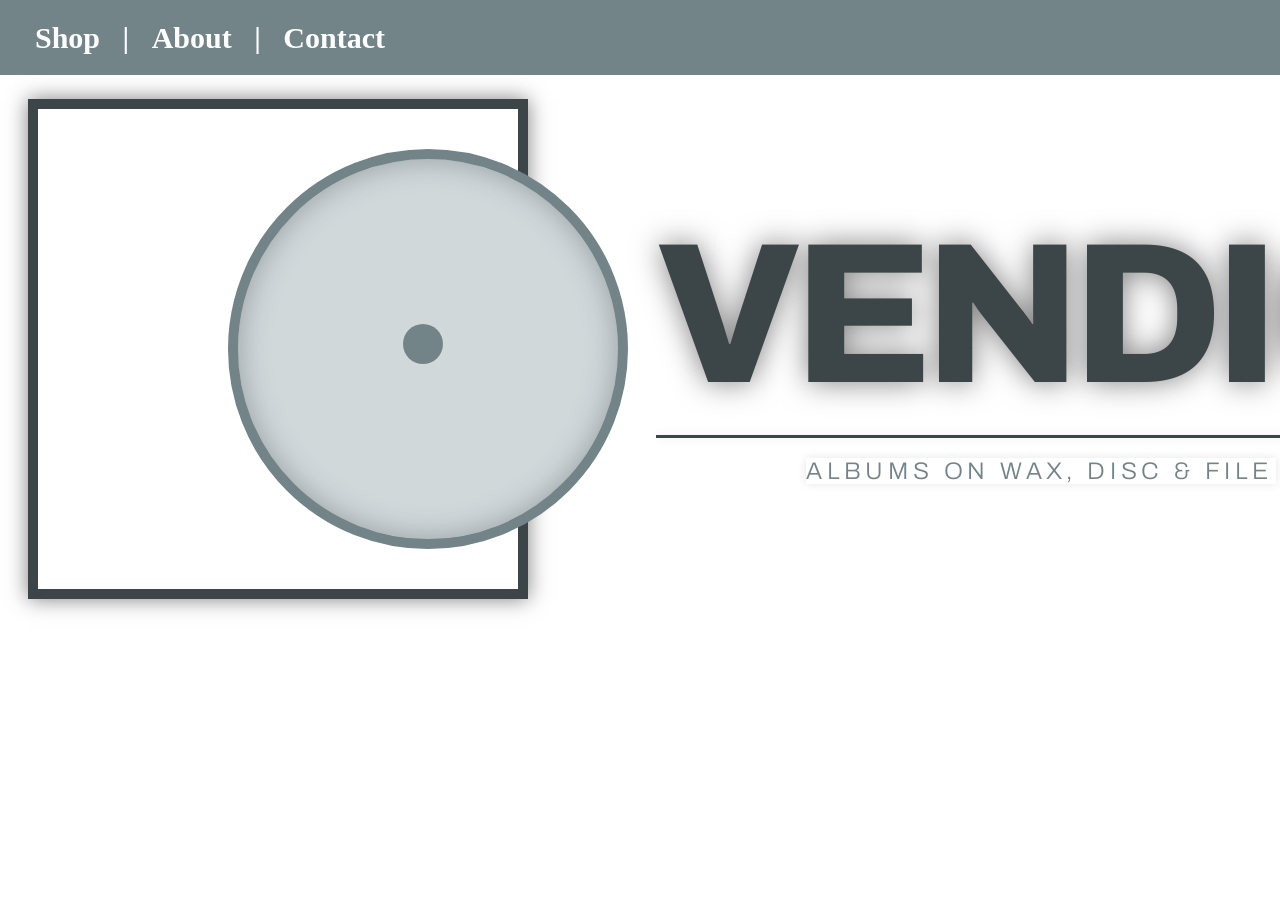
==== index.html @ cc6eccba "some changes" ====
<!DOCTYPE html>
<html lang="en">
<head>
    <meta charset="UTF-8">
    <meta name="viewport" content="width=device-width, initial-scale=1.0">
    <link rel="stylesheet" href="style.css">
    <script src="bg.js" defer></script>
    <link href="https://fonts.googleapis.com/css2?family=Archivo:wght@200;800&display=swap" rel="stylesheet">

    <title>Vendio</title>
</head>
<body>
    <video autoplay muted loop playsinline preload="auto" id="gradient-bg">
        <source src="videos/gradient.mp4" type="video/mp4">
    </video>
    <div id="cursor-glow"></div>    

    <header>
        <nav id="navbar">
            <h1 id="nav-line"><a href="browse.html">Shop</a> | <a href="about.html">About</a> | <a href="contact.html">Contact</a></h1>
        </nav>
    </header>

    <main>
        <div class="vendio-lockup">
            <div class="vendio-mark">
                <span class="sleeve"></span>
                <span class="disc"></span>
                <span class="spindle"></span>
            </div>
            <div class="vendio-type">
                <div class="vendio-name">VENDIO</div>
                <div class="vendio-rule"></div>
                <div class="vendio-tagline">Albums on wax, disc &amp; file</div>
            </div>
        </div>
    </main>
</body>
</html>
---- style.css ----
body {
    padding-top: 75px;
    min-height: 100vh;
    /* Fallback colour if the video can't play */
    background-color: #fff;
}

/* Full-screen looping video background */
#gradient-bg {
    position: fixed;
    top: 0;
    left: 0;
    width: 100%;
    height: 100%;
    object-fit: cover;
    z-index: 0;
    pointer-events: none;
}

/* Cursor-following glow, layered on top of the video but under the content */
#cursor-glow {
    position: fixed;
    top: 0;
    left: 0;
    width: 100%;
    height: 100%;
    z-index: 1;
    pointer-events: none;
    mix-blend-mode: screen;
    background: radial-gradient(
        circle 450px at var(--mouse-x, 50%) var(--mouse-y, 50%),
        rgba(208, 216, 218, 0.75) 0%,
        rgba(208, 216, 218, 0.3) 40%,
        transparent 100%
    );
}

/* Everything else sits above the background layers */
main {
    position: relative;
    z-index: 2;
}
header {
    position: relative;
    z-index: 3;
}

#navbar {
    font-size: 20px;
    background-color: #738488;
    overflow: hidden;
    position: fixed;
    top: 0;
    left: 0;
    height: 75px;
    width: 100%;
    display: flex;
    align-items: center;
    justify-content: left;
}
#nav-line {
    color: white;
    margin-left: 20px;
}
#navbar a {
    display: inline-block;
    text-decoration: none;
    color: white;
    padding: 8px 15px;
    cursor: pointer;
    transition: transform 0.3s ease, color 0.3s ease;
}
#navbar a:hover {
    transform: scale(1.05);
    background-color: #ddd;
    color: #3c4649;
    border-radius: 5px;
}

* {
    margin: 0;
    padding: 0;
    box-sizing: border-box;
}

.vendio-lockup {
    --ink: #3C4649;
    --disc: #D0D8DA;
    --groove: #738488;
    display: flex;
    align-items: center;
    gap: 28px;
    background: transparent;
    padding: 24px 28px;
    font-family: "Archivo", sans-serif;
    
}
.vendio-mark {
    position: relative; width: 600px; height: 500px; flex: none;
    transition: transform 0.3s ease;
    
}
.vendio-mark .sleeve {
    position: absolute; left: 0; top: 0;
    width: 500px; height: 500px;
    border: 10px solid var(--ink);
    transition: transform 0.3s ease;
    box-shadow: 0px 0px 20px rgba(0, 0, 0, 0.5);
}
.vendio-mark .disc {
    position: absolute; left: 200px; top: 50px;
    width: 400px; height: 400px;
    border: 10px solid var(--groove);
    border-radius: 50%;
    background: var(--disc);
    transition: transform 0.3s ease;
    box-shadow: 0 12px 24px rgba(60, 70, 73, 0.35);
    box-shadow: inset 0 0 30px rgba(60, 70, 73, 0.4);
    
}
.vendio-mark .spindle {
    position: absolute; left: 375px; top: 225px;
    width: 40px; height: 40px;
    border-radius: 50%;
    background: var(--groove);
    transition: transform 0.3s ease;
}  .vendio-type { display: flex; flex-direction: column; gap: 20px; }
.vendio-name {
    font-weight: 800;
    font-size: 200px;
    line-height: 1;
    letter-spacing: -0.045em;
    color: var(--ink);
    transition: transform 0.3s ease;
    cursor: default;
    text-shadow: 0px 0px 30px rgba(0, 0, 0, 0.5);;
}
.vendio-rule {
    height: 3px; background: var(--ink);
    transition: transform 0.3s ease;
    box-shadow: 0px 0px 10px rgba(0, 0, 0, 0.1);
}
.vendio-tagline {
    font-size: 24px;
    font-weight: 300;
    letter-spacing: 0.2em;
    text-transform: uppercase;
    color: var(--groove);
    transition: transform 0.3s ease;
    margin-left: 150px;
    cursor: default;
    width: 470px;
    height: auto;
    box-shadow: 0px 0px 10px rgba(0, 0, 0, 0.1);
}
.vendio-name:hover, .vendio-rule:hover, .vendio-tagline:hover, .vendio-mark .sleeve:hover, .vendio-mark .disc:hover, .vendio-mark .spindle:hover {
    transform: scale(1.05);
}
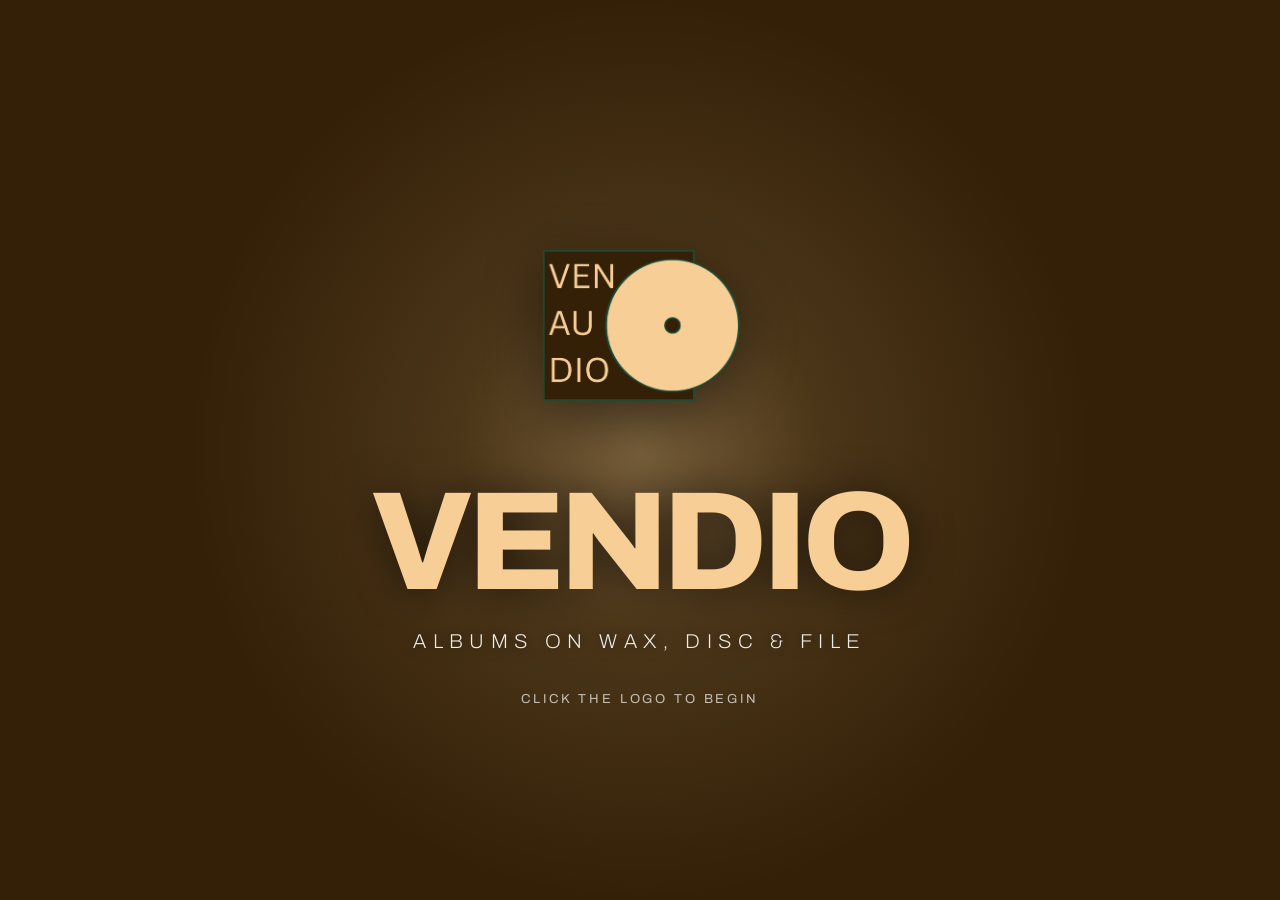
==== commit 7c5be3c9: "Add demo sign-in, checkout with PH addresses, and peso pricing - Demo account selectable from the la" ====
--- a/index.html
+++ b/index.html
@@ -4,36 +4,69 @@
     <meta charset="UTF-8">
     <meta name="viewport" content="width=device-width, initial-scale=1.0">
     <link rel="stylesheet" href="style.css">
+    <link href="https://fonts.googleapis.com/css2?family=Archivo:wght@200;400;800&display=swap" rel="stylesheet">
+    <link rel="icon" type="image/png" href="images/faviconn.png">
     <script src="bg.js" defer></script>
-    <link href="https://fonts.googleapis.com/css2?family=Archivo:wght@200;800&display=swap" rel="stylesheet">
+    <script src="account.js" defer></script>
+    <script src="msgbox.js" defer></script>
 
     <title>Vendio</title>
 </head>
 <body>
     <video autoplay muted loop playsinline preload="auto" id="gradient-bg">
-        <source src="videos/gradient.mp4" type="video/mp4">
+        <source src="videos/Olive-Green.mp4" type="video/mp4">
     </video>
-    <div id="cursor-glow"></div>    
+    <div id="cursor-glow"></div>
 
-    <header>
-        <nav id="navbar">
-            <h1 id="nav-line"><a href="browse.html">Shop</a> | <a href="about.html">About</a> | <a href="contact.html">Contact</a></h1>
-        </nav>
-    </header>
+    <main class="landing">
+        <button type="button" class="logo-button" id="logo-button" aria-haspopup="dialog" aria-controls="entry-dialog">
+            <span class="logo-ring" aria-hidden="true"></span>
+            <img src="images/VENAUDIO.png" alt="Vendio — enter the store">
+        </button>
 
-    <main>
-        <div class="vendio-lockup">
-            <div class="vendio-mark">
-                <span class="sleeve"></span>
-                <span class="disc"></span>
-                <span class="spindle"></span>
+        <h1 class="wordmark">VENDIO</h1>
+        <p class="tagline">Albums on wax, disc &amp; file</p>
+        <p class="hint">Click the logo to begin</p>
+    </main>
+
+    <!-- Entry pop-up -->
+    <div class="msgbox-backdrop" id="msgbox-backdrop" hidden>
+        <div class="msgbox" id="entry-dialog" role="dialog" aria-modal="true" aria-labelledby="msgbox-title" aria-describedby="msgbox-text">
+            <!-- View 1: the welcome choices -->
+            <div class="msgbox-view" id="view-welcome">
+                <h2 id="msgbox-title">Welcome to Vendio</h2>
+                <p id="msgbox-text">Sign in to track your orders and wishlist, or head straight for the crates.</p>
+
+                <div class="msgbox-actions">
+                    <button type="button" class="btn btn-primary" data-action="signin">Sign in</button>
+                    <button type="button" class="btn btn-primary" data-action="signup">Sign up</button>
+                    <a class="btn btn-ghost" href="browse.html">Continue to shop</a>
+                </div>
+
+                <p class="msgbox-note" id="msgbox-note" hidden>Sign-ups aren't open yet — use the demo account under Sign in.</p>
             </div>
-            <div class="vendio-type">
-                <div class="vendio-name">VENDIO</div>
-                <div class="vendio-rule"></div>
-                <div class="vendio-tagline">Albums on wax, disc &amp; file</div>
+
+            <!-- View 2: pick the demo account -->
+            <div class="msgbox-view" id="view-signin" hidden>
+                <h2 id="signin-title">Sign in</h2>
+                <p>Choose an account to continue. This is a demo — no password needed.</p>
+
+                <button type="button" class="account-tile" id="demo-account">
+                    <span class="account-avatar" aria-hidden="true" id="demo-initials"></span>
+                    <span class="account-tile-text">
+                        <span class="account-tile-name" id="demo-name"></span>
+                        <span class="account-tile-email" id="demo-email"></span>
+                    </span>
+                    <span class="account-tile-tag">Demo</span>
+                </button>
+
+                <div class="msgbox-actions">
+                    <button type="button" class="btn btn-ghost" data-action="back">Back</button>
+                </div>
             </div>
+
+            <button type="button" class="msgbox-close" id="msgbox-close" aria-label="Close">&times;</button>
         </div>
-    </main>
+    </div>
 </body>
 </html>
--- a/style.css
+++ b/style.css
@@ -1,11 +1,26 @@
+/* ---------- Palette ---------- */
+:root {
+    --ink:    #332007;
+    --cream:  #F8CE97;
+    --forest: #1C4D37;
+    --olive:  #5A6631;
+    --bone:   #EFECE7;
+}
+
+* {
+    margin: 0;
+    padding: 0;
+    box-sizing: border-box;
+}
+
 body {
-    padding-top: 75px;
     min-height: 100vh;
-    /* Fallback colour if the video can't play */
-    background-color: #fff;
-}
-
-/* Full-screen looping video background */
+    background-color: var(--ink);
+    font-family: "Archivo", sans-serif;
+    overflow-x: hidden;
+}
+
+/* ---------- Background layers ---------- */
 #gradient-bg {
     position: fixed;
     top: 0;
@@ -17,7 +32,6 @@
     pointer-events: none;
 }
 
-/* Cursor-following glow, layered on top of the video but under the content */
 #cursor-glow {
     position: fixed;
     top: 0;
@@ -29,130 +43,2216 @@
     mix-blend-mode: screen;
     background: radial-gradient(
         circle 450px at var(--mouse-x, 50%) var(--mouse-y, 50%),
-        rgba(208, 216, 218, 0.75) 0%,
-        rgba(208, 216, 218, 0.3) 40%,
+        rgba(248, 206, 151, 0.35) 0%,
+        rgba(248, 206, 151, 0.12) 40%,
         transparent 100%
     );
 }
 
-/* Everything else sits above the background layers */
-main {
+/* ---------- Landing layout ---------- */
+.landing {
     position: relative;
     z-index: 2;
-}
-header {
+    min-height: 100vh;
+    display: flex;
+    flex-direction: column;
+    align-items: center;
+    justify-content: center;
+    gap: 18px;
+    padding: 48px 24px;
+    text-align: center;
+}
+
+/* ---------- Intro animation ---------- */
+@keyframes rise {
+    from { opacity: 0; transform: translateY(28px); }
+    to   { opacity: 1; transform: translateY(0); }
+}
+
+@keyframes drop-in {
+    0%   { opacity: 0; transform: translateY(-40px) scale(0.85); }
+    60%  { opacity: 1; transform: translateY(6px)  scale(1.03); }
+    100% { opacity: 1; transform: translateY(0)    scale(1); }
+}
+
+@keyframes breathe {
+    0%, 100% { opacity: 0.45; }
+    50%      { opacity: 1; }
+}
+
+@keyframes spin {
+    to { transform: rotate(360deg); }
+}
+
+.logo-button,
+.wordmark,
+.tagline,
+.hint {
+    opacity: 0;
+    animation-fill-mode: forwards;
+}
+
+.logo-button { animation: drop-in 0.9s cubic-bezier(0.22, 1, 0.36, 1) 0.2s forwards; }
+.wordmark    { animation: rise 0.7s ease-out 0.9s forwards; }
+.tagline     { animation: rise 0.7s ease-out 1.15s forwards; }
+.hint        { animation: rise 0.7s ease-out 1.5s forwards,
+                          breathe 2.4s ease-in-out 2.2s infinite; }
+
+/* ---------- Logo button ---------- */
+.logo-button {
     position: relative;
+    display: grid;
+    place-items: center;
+    width: 260px;
+    height: 260px;
+    padding: 0;
+    border: none;
+    background: transparent;
+    cursor: pointer;
+    transition: transform 0.35s cubic-bezier(0.22, 1, 0.36, 1);
+}
+
+.logo-button img {
+    width: 200px;
+    height: auto;
+    display: block;
+    filter: drop-shadow(0 14px 28px rgba(0, 0, 0, 0.45));
+    transition: filter 0.35s ease;
+}
+
+.logo-ring {
+    position: absolute;
+    inset: 0;
+    border-radius: 50%;
+    border: 2px dashed rgba(248, 206, 151, 0.35);
+    opacity: 0;
+    transition: opacity 0.35s ease;
+    animation: spin 14s linear infinite;
+}
+
+.logo-button:hover,
+.logo-button:focus-visible {
+    transform: scale(1.06);
+    outline: none;
+}
+
+.logo-button:hover .logo-ring,
+.logo-button:focus-visible .logo-ring {
+    opacity: 1;
+}
+
+.logo-button:hover img,
+.logo-button:focus-visible img {
+    filter: drop-shadow(0 18px 36px rgba(0, 0, 0, 0.55));
+}
+
+.logo-button:active {
+    transform: scale(0.97);
+}
+
+/* ---------- Type ---------- */
+.wordmark {
+    font-size: clamp(56px, 12vw, 140px);
+    font-weight: 800;
+    letter-spacing: -0.045em;
+    line-height: 1;
+    color: var(--cream);
+    text-shadow: 0 0 40px rgba(0, 0, 0, 0.55);
+}
+
+.tagline {
+    font-size: clamp(13px, 2vw, 20px);
+    font-weight: 200;
+    letter-spacing: 0.32em;
+    text-transform: uppercase;
+    color: var(--bone);
+    text-shadow: 0 0 14px rgba(0, 0, 0, 0.6);
+}
+
+.hint {
+    margin-top: 22px;
+    font-size: 13px;
+    font-weight: 400;
+    letter-spacing: 0.22em;
+    text-transform: uppercase;
+    color: rgba(239, 236, 231, 0.75);
+}
+
+/* ---------- Pop-up ---------- */
+@keyframes backdrop-in {
+    from { opacity: 0; }
+    to   { opacity: 1; }
+}
+
+@keyframes msgbox-in {
+    from { opacity: 0; transform: translateY(18px) scale(0.96); }
+    to   { opacity: 1; transform: translateY(0)    scale(1); }
+}
+
+.msgbox-backdrop {
+    position: fixed;
+    inset: 0;
+    z-index: 10;
+    display: grid;
+    place-items: center;
+    padding: 24px;
+    background: rgba(28, 20, 6, 0.65);
+    backdrop-filter: blur(6px);
+    animation: backdrop-in 0.25s ease-out;
+}
+
+.msgbox-backdrop[hidden] {
+    display: none;
+}
+
+.msgbox {
+    position: relative;
+    width: min(460px, 100%);
+    padding: 40px 36px 32px;
+    border: 2px solid var(--forest);
+    border-radius: 14px;
+    background: var(--ink);
+    color: var(--bone);
+    box-shadow: 0 28px 60px rgba(0, 0, 0, 0.5);
+    animation: msgbox-in 0.35s cubic-bezier(0.22, 1, 0.36, 1);
+}
+
+.msgbox h2 {
+    font-size: 28px;
+    font-weight: 800;
+    letter-spacing: -0.02em;
+    color: var(--cream);
+    margin-bottom: 10px;
+}
+
+.msgbox p {
+    font-size: 15px;
+    font-weight: 200;
+    line-height: 1.6;
+    color: rgba(239, 236, 231, 0.85);
+}
+
+.msgbox-actions {
+    display: flex;
+    flex-direction: column;
+    gap: 12px;
+    margin-top: 26px;
+}
+
+.btn {
+    display: block;
+    width: 100%;
+    padding: 14px 18px;
+    border: 2px solid transparent;
+    border-radius: 8px;
+    font-family: inherit;
+    font-size: 14px;
+    font-weight: 800;
+    letter-spacing: 0.14em;
+    text-transform: uppercase;
+    text-align: center;
+    text-decoration: none;
+    cursor: pointer;
+    transition: transform 0.3s ease, background-color 0.3s ease, color 0.3s ease;
+}
+
+.btn:hover,
+.btn:focus-visible {
+    transform: translateY(-2px);
+    outline: none;
+}
+
+.btn-primary {
+    background: var(--cream);
+    color: var(--ink);
+}
+
+.btn-primary:hover,
+.btn-primary:focus-visible {
+    background: #fff;
+}
+
+.btn-ghost {
+    background: transparent;
+    border-color: var(--cream);
+    color: var(--cream);
+}
+
+.btn-ghost:hover,
+.btn-ghost:focus-visible {
+    background: var(--cream);
+    color: var(--ink);
+}
+
+.msgbox-note {
+    margin-top: 18px;
+    font-size: 13px;
+    letter-spacing: 0.04em;
+    color: var(--cream);
+    text-align: center;
+}
+
+.msgbox-note[hidden] {
+    display: none;
+}
+
+.msgbox-close {
+    position: absolute;
+    top: 12px;
+    right: 14px;
+    width: 34px;
+    height: 34px;
+    border: none;
+    border-radius: 50%;
+    background: transparent;
+    color: var(--bone);
+    font-size: 26px;
+    line-height: 1;
+    cursor: pointer;
+    transition: background-color 0.2s ease, color 0.2s ease;
+}
+
+.msgbox-close:hover,
+.msgbox-close:focus-visible {
+    background: var(--forest);
+    color: var(--cream);
+    outline: none;
+}
+
+/* ---------- Small screens ---------- */
+@media (max-width: 520px) {
+    .logo-button { width: 200px; height: 200px; }
+    .logo-button img { width: 150px; }
+    .msgbox { padding: 36px 24px 28px; }
+}
+
+/* ---------- Reduced motion ---------- */
+@media (prefers-reduced-motion: reduce) {
+    .logo-button,
+    .wordmark,
+    .tagline,
+    .hint,
+    .logo-ring,
+    .msgbox,
+    .msgbox-backdrop {
+        animation: none !important;
+        opacity: 1;
+    }
+    .logo-ring { opacity: 0; }
+}
+
+/* ============================================================
+   BROWSE / SHOP PAGE
+   ============================================================ */
+
+.visually-hidden {
+    position: absolute;
+    width: 1px;
+    height: 1px;
+    margin: -1px;
+    padding: 0;
+    overflow: hidden;
+    clip: rect(0 0 0 0);
+    white-space: nowrap;
+    border: 0;
+}
+
+/* The video is great behind one hero, too loud behind a whole grid —
+   this veil knocks it back so the sleeves stay the brightest thing. */
+.shop-veil {
+    position: fixed;
+    inset: 0;
+    z-index: 1;
+    pointer-events: none;
+    background: linear-gradient(180deg,
+        rgba(28, 20, 6, 0.82) 0%,
+        rgba(28, 20, 6, 0.92) 60%,
+        rgba(28, 20, 6, 0.97) 100%);
+}
+
+.shop #cursor-glow {
+    opacity: 0.55;
+}
+
+/* ---------- Top bar ---------- */
+.topbar {
+    position: sticky;
+    top: 0;
+    z-index: 8;
+    display: flex;
+    align-items: center;
+    gap: 28px;
+    padding: 14px clamp(18px, 4vw, 48px);
+    background: rgba(28, 20, 6, 0.72);
+    backdrop-filter: blur(14px);
+    border-bottom: 1px solid rgba(248, 206, 151, 0.16);
+}
+
+.brand {
+    display: flex;
+    align-items: center;
+    gap: 10px;
+    text-decoration: none;
+    color: var(--cream);
+    font-weight: 800;
+    letter-spacing: 0.06em;
+    font-size: 18px;
+}
+
+.brand img {
+    width: 34px;
+    height: auto;
+    display: block;
+}
+
+.topnav {
+    display: flex;
+    gap: 22px;
+    margin-right: auto;
+}
+
+.topnav a {
+    position: relative;
+    padding: 4px 0;
+    font-size: 12px;
+    font-weight: 400;
+    letter-spacing: 0.2em;
+    text-transform: uppercase;
+    text-decoration: none;
+    color: rgba(239, 236, 231, 0.7);
+    transition: color 0.25s ease;
+}
+
+.topnav a::after {
+    content: "";
+    position: absolute;
+    left: 0;
+    bottom: 0;
+    width: 100%;
+    height: 1px;
+    background: var(--cream);
+    transform: scaleX(0);
+    transform-origin: left;
+    transition: transform 0.3s ease;
+}
+
+.topnav a:hover,
+.topnav a:focus-visible,
+.topnav a[aria-current="page"] {
+    color: var(--cream);
+    outline: none;
+}
+
+.topnav a:hover::after,
+.topnav a:focus-visible::after,
+.topnav a[aria-current="page"]::after {
+    transform: scaleX(1);
+}
+
+.topbar-tools {
+    display: flex;
+    align-items: center;
+    gap: 12px;
+}
+
+.search input {
+    width: clamp(150px, 20vw, 240px);
+    padding: 10px 14px;
+    border: 1px solid rgba(248, 206, 151, 0.28);
+    border-radius: 999px;
+    background: rgba(239, 236, 231, 0.06);
+    color: var(--bone);
+    font-family: inherit;
+    font-size: 13px;
+    letter-spacing: 0.04em;
+    transition: border-color 0.25s ease, background-color 0.25s ease;
+}
+
+.search input::placeholder {
+    color: rgba(239, 236, 231, 0.45);
+}
+
+.search input:focus {
+    outline: none;
+    border-color: var(--cream);
+    background: rgba(239, 236, 231, 0.1);
+}
+
+.cart-button {
+    display: flex;
+    align-items: center;
+    gap: 8px;
+    padding: 10px 18px;
+    border: 1px solid var(--cream);
+    border-radius: 999px;
+    background: transparent;
+    color: var(--cream);
+    font-family: inherit;
+    font-size: 12px;
+    font-weight: 800;
+    letter-spacing: 0.16em;
+    text-transform: uppercase;
+    cursor: pointer;
+    transition: background-color 0.25s ease, color 0.25s ease;
+}
+
+.cart-button:hover,
+.cart-button:focus-visible {
+    background: var(--cream);
+    color: var(--ink);
+    outline: none;
+}
+
+.cart-count {
+    display: grid;
+    place-items: center;
+    min-width: 20px;
+    height: 20px;
+    padding: 0 6px;
+    border-radius: 999px;
+    background: var(--forest);
+    color: var(--bone);
+    font-size: 11px;
+}
+
+.cart-button:hover .cart-count,
+.cart-button:focus-visible .cart-count {
+    background: var(--ink);
+    color: var(--cream);
+}
+
+/* ---------- Shell ---------- */
+.shop-main {
+    position: relative;
+    z-index: 2;
+    max-width: 1280px;
+    margin: 0 auto;
+    padding: clamp(40px, 7vw, 90px) clamp(18px, 4vw, 48px) 90px;
+}
+
+/* ---------- Hero ---------- */
+.crate-hero {
+    margin-bottom: 46px;
+    animation: rise 0.7s ease-out both;
+}
+
+.eyebrow {
+    font-size: 11px;
+    font-weight: 400;
+    letter-spacing: 0.34em;
+    text-transform: uppercase;
+    color: rgba(248, 206, 151, 0.75);
+    margin-bottom: 14px;
+}
+
+.crate-hero h1 {
+    font-size: clamp(44px, 9vw, 104px);
+    font-weight: 800;
+    letter-spacing: -0.045em;
+    line-height: 0.95;
+    color: var(--cream);
+}
+
+.crate-sub {
+    max-width: 46ch;
+    margin-top: 16px;
+    font-size: clamp(14px, 1.6vw, 17px);
+    font-weight: 200;
+    line-height: 1.7;
+    color: rgba(239, 236, 231, 0.75);
+}
+
+/* ---------- Toolbar ---------- */
+.toolbar {
+    position: sticky;
+    top: 66px;
+    z-index: 6;
+    display: flex;
+    flex-wrap: wrap;
+    align-items: center;
+    justify-content: space-between;
+    gap: 16px;
+    margin-bottom: 34px;
+    padding: 14px 0;
+    border-top: 1px solid rgba(248, 206, 151, 0.16);
+    border-bottom: 1px solid rgba(248, 206, 151, 0.16);
+    /* Glass, not a slab — the sleeves scroll past underneath it */
+    background: rgba(28, 20, 6, 0.18);
+    backdrop-filter: blur(22px) saturate(1.3);
+    -webkit-backdrop-filter: blur(22px) saturate(1.3);
+}
+
+.chips {
+    display: flex;
+    flex-wrap: wrap;
+    gap: 8px;
+}
+
+.chip {
+    padding: 9px 18px;
+    border: 1px solid rgba(248, 206, 151, 0.3);
+    border-radius: 999px;
+    background: transparent;
+    color: rgba(239, 236, 231, 0.78);
+    font-family: inherit;
+    font-size: 11px;
+    font-weight: 400;
+    letter-spacing: 0.18em;
+    text-transform: uppercase;
+    cursor: pointer;
+    transition: background-color 0.25s ease, color 0.25s ease, border-color 0.25s ease;
+}
+
+.chip:hover,
+.chip:focus-visible {
+    border-color: var(--cream);
+    color: var(--cream);
+    outline: none;
+}
+
+.chip.is-active {
+    background: var(--cream);
+    border-color: var(--cream);
+    color: var(--ink);
+    font-weight: 800;
+}
+
+.toolbar-right {
+    display: flex;
+    align-items: center;
+    gap: 16px;
+}
+
+.result-count {
+    font-size: 11px;
+    letter-spacing: 0.2em;
+    text-transform: uppercase;
+    color: rgba(239, 236, 231, 0.55);
+}
+
+.sort select {
+    padding: 9px 14px;
+    border: 1px solid rgba(248, 206, 151, 0.3);
+    border-radius: 999px;
+    background: rgba(239, 236, 231, 0.07);
+    backdrop-filter: blur(12px);
+    -webkit-backdrop-filter: blur(12px);
+    color: var(--bone);
+    font-family: inherit;
+    font-size: 12px;
+    letter-spacing: 0.06em;
+    cursor: pointer;
+}
+
+/* The native dropdown list can't be transparent — keep it readable */
+.sort select option {
+    background: var(--ink);
+    color: var(--bone);
+}
+
+.sort select:focus {
+    outline: none;
+    border-color: var(--cream);
+}
+
+/* ---------- Grid ---------- */
+.grid {
+    display: grid;
+    grid-template-columns: repeat(auto-fill, minmax(250px, 1fr));
+    gap: clamp(20px, 2.6vw, 34px);
+}
+
+.card {
+    position: relative;
+    display: flex;
+    flex-direction: column;
+    opacity: 0;
+    animation: rise 0.6s ease-out forwards;
+}
+
+/* Lift the hovered card so its record slides over its neighbours, not under */
+.card:hover,
+.card:focus-within {
     z-index: 3;
 }
 
-#navbar {
+.card[hidden] {
+    display: none;
+}
+
+/* ---------- Sleeve art ---------- */
+/* overflow stays visible so the record can slide out past the sleeve edge —
+   the sleeve images carry their own rounding instead. */
+.art {
+    position: relative;
+    border-radius: 12px;
+    aspect-ratio: 1 / 1;
+    transition: transform 0.45s cubic-bezier(0.22, 1, 0.36, 1),
+                filter 0.45s ease;
+}
+
+.art img {
+    position: relative;
+    z-index: 1;
+    width: 100%;
+    height: 100%;
+    object-fit: cover;
+    display: block;
+    border-radius: 12px;
+    border: 1px solid rgba(248, 206, 151, 0.14);
+    box-shadow: 0 12px 28px rgba(0, 0, 0, 0.4);
+    transition: border-color 0.45s ease, box-shadow 0.45s ease, opacity 0.5s ease;
+}
+
+/* Second shot (inner sleeve, alternate cover) cross-fades on hover */
+/* Must out-specify `.art img` above, or this second shot stays in the flow
+   and stacks under the cover instead of on top of it. */
+.art img.art-alt {
+    position: absolute;
+    inset: 0;
+    z-index: 2;
+    opacity: 0;
+}
+
+.card:hover .art img.art-alt,
+.card:focus-within .art img.art-alt {
+    opacity: 1;
+}
+
+/* The record peeking out from behind the sleeve */
+.disc {
+    position: absolute;
+    top: 50%;
+    right: 12%;
+    width: 72%;
+    aspect-ratio: 1 / 1;
+    border-radius: 50%;
+    transform: translate(0, -50%) scale(0.92);
+    background:
+        radial-gradient(circle at 50% 50%,
+            var(--cream) 0 7%,
+            #120c04 7% 9%,
+            #241a09 9% 100%),
+        repeating-radial-gradient(circle at 50% 50%,
+            rgba(255, 255, 255, 0.05) 0 2px,
+            transparent 2px 5px);
+    box-shadow: 0 10px 26px rgba(0, 0, 0, 0.6);
+    opacity: 0;
+    transition: transform 0.55s cubic-bezier(0.22, 1, 0.36, 1), opacity 0.4s ease;
+}
+
+.card:hover .art,
+.card:focus-within .art {
+    transform: translateY(-8px);
+}
+
+.card:hover .art img,
+.card:focus-within .art img {
+    border-color: rgba(248, 206, 151, 0.4);
+    box-shadow: 0 26px 50px rgba(0, 0, 0, 0.55);
+}
+
+.card:hover .disc,
+.card:focus-within .disc {
+    opacity: 1;
+    transform: translate(30%, -50%) scale(1) rotate(22deg);
+}
+
+.tag,
+.flag {
+    position: absolute;
+    z-index: 3;
+    top: 12px;
+    padding: 6px 12px;
+    border-radius: 999px;
+    font-size: 10px;
+    font-weight: 800;
+    letter-spacing: 0.18em;
+    text-transform: uppercase;
+    backdrop-filter: blur(6px);
+}
+
+.tag {
+    left: 12px;
+    background: rgba(28, 20, 6, 0.72);
+    color: var(--cream);
+    border: 1px solid rgba(248, 206, 151, 0.28);
+}
+
+.flag {
+    right: 12px;
+    background: var(--forest);
+    color: var(--cream);
+}
+
+/* ---------- Card meta ---------- */
+.meta {
+    padding: 16px 2px 0;
+}
+
+.artist {
+    font-size: 11px;
+    font-weight: 400;
+    letter-spacing: 0.24em;
+    text-transform: uppercase;
+    color: rgba(248, 206, 151, 0.78);
+}
+
+.title {
+    margin-top: 6px;
+    font-size: 18px;
+    font-weight: 800;
+    letter-spacing: -0.02em;
+    line-height: 1.25;
+    color: var(--bone);
+}
+
+.buy {
+    display: flex;
+    align-items: center;
+    justify-content: space-between;
+    gap: 12px;
+    margin-top: 14px;
+}
+
+.price {
+    font-size: 15px;
+    font-weight: 400;
+    color: var(--bone);
+}
+
+.add {
+    padding: 10px 16px;
+    border: 1px solid rgba(248, 206, 151, 0.4);
+    border-radius: 999px;
+    background: transparent;
+    color: var(--cream);
+    font-family: inherit;
+    font-size: 10px;
+    font-weight: 800;
+    letter-spacing: 0.16em;
+    text-transform: uppercase;
+    cursor: pointer;
+    transition: background-color 0.25s ease, color 0.25s ease, transform 0.25s ease;
+}
+
+.add:hover,
+.add:focus-visible {
+    background: var(--cream);
+    color: var(--ink);
+    transform: translateY(-2px);
+    outline: none;
+}
+
+.add.is-added {
+    background: var(--forest);
+    border-color: var(--forest);
+    color: var(--cream);
+}
+
+.empty {
+    padding: 60px 0;
+    text-align: center;
+    font-size: 15px;
+    font-weight: 200;
+    letter-spacing: 0.08em;
+    color: rgba(239, 236, 231, 0.65);
+}
+
+.empty[hidden] {
+    display: none;
+}
+
+/* ---------- Footer ---------- */
+.shop-footer {
+    position: relative;
+    z-index: 2;
+    padding: 40px 24px 56px;
+    text-align: center;
+    border-top: 1px solid rgba(248, 206, 151, 0.14);
+}
+
+.shop-footer p {
+    font-size: 12px;
+    letter-spacing: 0.22em;
+    text-transform: uppercase;
+    color: var(--cream);
+}
+
+.shop-footer .muted {
+    margin-top: 8px;
+    letter-spacing: 0.12em;
+    text-transform: none;
+    color: rgba(239, 236, 231, 0.5);
+}
+
+/* ---------- Bag drawer ---------- */
+.drawer-backdrop {
+    position: fixed;
+    inset: 0;
+    z-index: 11;
+    background: rgba(28, 20, 6, 0.6);
+    backdrop-filter: blur(4px);
+    animation: backdrop-in 0.25s ease-out;
+}
+
+.drawer-backdrop[hidden] {
+    display: none;
+}
+
+@keyframes drawer-in {
+    from { transform: translateX(100%); }
+    to   { transform: translateX(0); }
+}
+
+.drawer {
+    position: fixed;
+    top: 0;
+    right: 0;
+    z-index: 12;
+    display: flex;
+    flex-direction: column;
+    width: min(400px, 100%);
+    height: 100%;
+    padding: 26px 24px 28px;
+    background: var(--ink);
+    border-left: 2px solid var(--forest);
+    box-shadow: -24px 0 60px rgba(0, 0, 0, 0.5);
+    animation: drawer-in 0.35s cubic-bezier(0.22, 1, 0.36, 1);
+}
+
+.drawer[hidden] {
+    display: none;
+}
+
+.drawer-head {
+    display: flex;
+    align-items: center;
+    justify-content: space-between;
+    padding-bottom: 18px;
+    border-bottom: 1px solid rgba(248, 206, 151, 0.18);
+}
+
+.drawer-head h2 {
+    font-size: 22px;
+    font-weight: 800;
+    letter-spacing: -0.02em;
+    color: var(--cream);
+}
+
+.drawer-head .msgbox-close {
+    position: static;
+}
+
+.drawer-list {
+    flex: 1;
+    overflow-y: auto;
+    list-style: none;
+    margin: 0;
+    padding: 18px 0;
+}
+
+.drawer-list li {
+    display: flex;
+    align-items: center;
+    gap: 14px;
+    padding: 12px 0;
+    border-bottom: 1px solid rgba(239, 236, 231, 0.08);
+}
+
+.drawer-list img {
+    width: 54px;
+    height: 54px;
+    object-fit: cover;
+    border-radius: 6px;
+    flex-shrink: 0;
+}
+
+.drawer-item-text {
+    flex: 1;
+    min-width: 0;
+}
+
+.drawer-item-text .artist {
+    font-size: 10px;
+}
+
+.drawer-item-text .name {
+    margin-top: 3px;
+    font-size: 14px;
+    font-weight: 400;
+    color: var(--bone);
+}
+
+.drawer-item-text .line-price {
+    margin-top: 3px;
+    font-size: 12px;
+    color: rgba(239, 236, 231, 0.6);
+}
+
+.drawer-remove {
+    border: none;
+    background: transparent;
+    color: rgba(239, 236, 231, 0.5);
     font-size: 20px;
-    background-color: #738488;
+    line-height: 1;
+    cursor: pointer;
+    transition: color 0.2s ease;
+}
+
+.drawer-remove:hover,
+.drawer-remove:focus-visible {
+    color: var(--cream);
+    outline: none;
+}
+
+.drawer-empty {
+    padding: 26px 0;
+    font-size: 14px;
+    font-weight: 200;
+    color: rgba(239, 236, 231, 0.6);
+}
+
+.drawer-empty[hidden] {
+    display: none;
+}
+
+.drawer-foot {
+    padding-top: 18px;
+    border-top: 1px solid rgba(248, 206, 151, 0.18);
+}
+
+.drawer-total {
+    display: flex;
+    justify-content: space-between;
+    margin-bottom: 16px;
+    font-size: 15px;
+    font-weight: 800;
+    letter-spacing: 0.06em;
+    color: var(--cream);
+}
+
+/* ---------- Shop responsive ---------- */
+@media (max-width: 900px) {
+    .topnav { display: none; }
+    .topbar-tools { margin-left: auto; }
+}
+
+@media (max-width: 560px) {
+    .topbar { gap: 12px; }
+    .search input { width: 100%; }
+    .toolbar { top: 62px; }
+    .grid { grid-template-columns: repeat(auto-fill, minmax(150px, 1fr)); }
+    .buy { flex-direction: column; align-items: flex-start; gap: 8px; }
+}
+
+@media (prefers-reduced-motion: reduce) {
+    .card,
+    .crate-hero,
+    .drawer,
+    .drawer-backdrop {
+        animation: none !important;
+        opacity: 1;
+    }
+    .art,
+    .art img,
+    .disc {
+        transition: none !important;
+    }
+}
+
+/* ---------- Quick-view affordance on the sleeve ---------- */
+.art {
+    cursor: pointer;
+}
+
+.view {
+    position: absolute;
+    z-index: 4;
+    left: 50%;
+    bottom: 16px;
+    transform: translate(-50%, 10px);
+    padding: 10px 22px;
+    border: 1px solid rgba(248, 206, 151, 0.5);
+    border-radius: 999px;
+    background: rgba(28, 20, 6, 0.78);
+    backdrop-filter: blur(8px);
+    color: var(--cream);
+    font-family: inherit;
+    font-size: 10px;
+    font-weight: 800;
+    letter-spacing: 0.2em;
+    text-transform: uppercase;
+    cursor: pointer;
+    opacity: 0;
+    transition: opacity 0.3s ease, transform 0.3s ease,
+                background-color 0.25s ease, color 0.25s ease;
+}
+
+.card:hover .view,
+.card:focus-within .view {
+    opacity: 1;
+    transform: translate(-50%, 0);
+}
+
+.view:hover,
+.view:focus-visible {
+    background: var(--cream);
+    color: var(--ink);
+    outline: none;
+}
+
+/* ---------- Product viewer ---------- */
+.viewer-backdrop {
+    position: fixed;
+    inset: 0;
+    z-index: 13;
+    background: rgba(18, 12, 4, 0.78);
+    backdrop-filter: blur(8px);
+    animation: backdrop-in 0.25s ease-out;
+}
+
+.viewer-backdrop[hidden] {
+    display: none;
+}
+
+@keyframes viewer-in {
+    from { opacity: 0; transform: translate(-50%, -48%) scale(0.97); }
+    to   { opacity: 1; transform: translate(-50%, -50%) scale(1); }
+}
+
+.viewer {
+    position: fixed;
+    z-index: 14;
+    top: 50%;
+    left: 50%;
+    transform: translate(-50%, -50%);
+    display: grid;
+    grid-template-columns: minmax(0, 1.05fr) minmax(0, 1fr);
+    gap: clamp(20px, 3vw, 40px);
+    width: min(980px, calc(100vw - 32px));
+    max-height: min(88vh, 760px);
+    overflow-y: auto;
+    padding: clamp(22px, 3vw, 38px);
+    border: 2px solid var(--forest);
+    border-radius: 16px;
+    background: var(--ink);
+    box-shadow: 0 34px 80px rgba(0, 0, 0, 0.6);
+    animation: viewer-in 0.35s cubic-bezier(0.22, 1, 0.36, 1);
+}
+
+.viewer[hidden] {
+    display: none;
+}
+
+.viewer-close {
+    top: 12px;
+    right: 14px;
+}
+
+/* ---------- Gallery ---------- */
+.viewer-stage {
+    position: relative;
+    aspect-ratio: 1 / 1;
+    border-radius: 12px;
     overflow: hidden;
+    background: rgba(239, 236, 231, 0.04);
+}
+
+.viewer-stage img {
+    width: 100%;
+    height: 100%;
+    object-fit: cover;
+    display: block;
+}
+
+.viewer-nav {
+    position: absolute;
+    top: 50%;
+    transform: translateY(-50%);
+    display: grid;
+    place-items: center;
+    width: 38px;
+    height: 38px;
+    border: 1px solid rgba(248, 206, 151, 0.4);
+    border-radius: 50%;
+    background: rgba(28, 20, 6, 0.72);
+    backdrop-filter: blur(6px);
+    color: var(--cream);
+    font-size: 22px;
+    line-height: 1;
+    cursor: pointer;
+    transition: background-color 0.25s ease, color 0.25s ease;
+}
+
+.viewer-nav.prev { left: 12px; }
+.viewer-nav.next { right: 12px; }
+
+.viewer-nav:hover,
+.viewer-nav:focus-visible {
+    background: var(--cream);
+    color: var(--ink);
+    outline: none;
+}
+
+.viewer-nav[hidden] {
+    display: none;
+}
+
+.viewer-thumbs {
+    display: flex;
+    gap: 10px;
+    margin-top: 12px;
+}
+
+.viewer-thumbs[hidden] {
+    display: none;
+}
+
+.viewer-thumb {
+    width: 72px;
+    height: 72px;
+    padding: 0;
+    border: 1px solid rgba(248, 206, 151, 0.22);
+    border-radius: 8px;
+    overflow: hidden;
+    background: transparent;
+    cursor: pointer;
+    opacity: 0.6;
+    transition: opacity 0.25s ease, border-color 0.25s ease;
+}
+
+.viewer-thumb img {
+    width: 100%;
+    height: 100%;
+    object-fit: cover;
+    display: block;
+}
+
+.viewer-thumb:hover,
+.viewer-thumb:focus-visible {
+    opacity: 1;
+    outline: none;
+}
+
+.viewer-thumb.is-active {
+    opacity: 1;
+    border-color: var(--cream);
+}
+
+/* ---------- Viewer copy ---------- */
+.viewer-info {
+    display: flex;
+    flex-direction: column;
+    padding-top: 6px;
+}
+
+.viewer-info h2 {
+    margin-top: 6px;
+    font-size: clamp(26px, 3.4vw, 38px);
+    font-weight: 800;
+    letter-spacing: -0.035em;
+    line-height: 1.05;
+    color: var(--cream);
+}
+
+.viewer-format {
+    margin-top: 12px;
+    align-self: flex-start;
+    padding: 6px 14px;
+    border: 1px solid rgba(248, 206, 151, 0.3);
+    border-radius: 999px;
+    font-size: 10px;
+    font-weight: 800;
+    letter-spacing: 0.18em;
+    text-transform: uppercase;
+    color: var(--cream);
+}
+
+.viewer-desc {
+    margin-top: 18px;
+    font-size: 15px;
+    font-weight: 200;
+    line-height: 1.7;
+    color: rgba(239, 236, 231, 0.8);
+}
+
+.viewer-specs {
+    display: flex;
+    gap: 34px;
+    margin: 22px 0 0;
+    padding-top: 18px;
+    border-top: 1px solid rgba(248, 206, 151, 0.16);
+}
+
+.viewer-specs dt {
+    font-size: 10px;
+    letter-spacing: 0.2em;
+    text-transform: uppercase;
+    color: rgba(239, 236, 231, 0.5);
+}
+
+.viewer-specs dd {
+    margin: 6px 0 0;
+    font-size: 14px;
+    color: var(--bone);
+}
+
+.viewer-price {
+    margin-top: auto;
+    padding-top: 24px;
+    font-size: 30px;
+    font-weight: 800;
+    letter-spacing: -0.02em;
+    color: var(--bone);
+}
+
+.viewer-actions {
+    display: flex;
+    gap: 12px;
+    margin-top: 16px;
+}
+
+.viewer-actions .btn {
+    width: auto;
+    flex: 1;
+}
+
+/* ---------- Viewer responsive ---------- */
+@media (max-width: 760px) {
+    .viewer {
+        grid-template-columns: 1fr;
+        max-height: 92vh;
+    }
+    .viewer-price { margin-top: 20px; padding-top: 0; }
+    .viewer-actions { flex-direction: column; }
+    .viewer-thumb { width: 58px; height: 58px; }
+}
+
+@media (prefers-reduced-motion: reduce) {
+    .viewer,
+    .viewer-backdrop {
+        animation: none !important;
+    }
+    .view {
+        opacity: 1;
+        transform: translate(-50%, 0);
+        transition: none;
+    }
+}
+
+/* ---------- Bag quantity stepper ---------- */
+.qty {
+    display: inline-flex;
+    align-items: center;
+    gap: 2px;
+    margin-top: 8px;
+    padding: 2px;
+    border: 1px solid rgba(248, 206, 151, 0.28);
+    border-radius: 999px;
+}
+
+.qty-step {
+    display: grid;
+    place-items: center;
+    width: 24px;
+    height: 24px;
+    border: none;
+    border-radius: 50%;
+    background: transparent;
+    color: var(--cream);
+    font-family: inherit;
+    font-size: 14px;
+    line-height: 1;
+    cursor: pointer;
+    transition: background-color 0.2s ease, color 0.2s ease;
+}
+
+.qty-step:hover,
+.qty-step:focus-visible {
+    background: var(--cream);
+    color: var(--ink);
+    outline: none;
+}
+
+.qty-step:disabled {
+    opacity: 0.35;
+    cursor: not-allowed;
+}
+
+.qty-step:disabled:hover {
+    background: transparent;
+    color: var(--cream);
+}
+
+.qty-input {
+    width: 34px;
+    border: none;
+    background: transparent;
+    color: var(--bone);
+    font-family: inherit;
+    font-size: 13px;
+    text-align: center;
+    appearance: textfield;
+}
+
+.qty-input::-webkit-outer-spin-button,
+.qty-input::-webkit-inner-spin-button {
+    -webkit-appearance: none;
+    margin: 0;
+}
+
+.qty-input:focus {
+    outline: none;
+    color: var(--cream);
+}
+
+/* ============================================================
+   SHARED — contact & about pages
+   ============================================================ */
+
+/* Boxed section used for every block on the contact and about pages */
+.panel,
+.prose,
+.sidenote {
+    max-width: 780px;
+    margin: 0 auto 28px;
+    backdrop-filter: blur(6px);
+}
+
+.panel {
+    padding: 28px 30px;
+    border: 1px solid rgba(248, 206, 151, 0.18);
+    border-radius: 14px;
+    background: rgba(28, 20, 7, 0.55);
+}
+
+.panel h2,
+.prose h2,
+.sidenote h2 {
+    margin-bottom: 8px;
+    color: var(--cream);
+    font-weight: 800;
+    letter-spacing: 0.4px;
+}
+
+.panel h2,
+.prose h2 { font-size: 22px; }
+.sidenote h2 { font-size: 18px; }
+
+/* Small grey caption under a heading */
+.panel-note {
+    margin-bottom: 18px;
+    color: rgba(239, 236, 231, 0.62);
+    font-size: 13px;
+    line-height: 1.6;
+}
+
+/* Text with the browser's "help" cursor over it */
+.help-hint {
+    cursor: help;
+    color: rgba(239, 236, 231, 0.7);
+    font-size: 13px;
+    letter-spacing: 0.3px;
+    border-bottom: 1px dotted rgba(248, 206, 151, 0.45);
+}
+
+/* ============================================================
+   CONTACT PAGE — forms
+   ============================================================ */
+
+.panel form {
+    display: flex;
+    flex-direction: column;
+    gap: 18px;
+    margin-top: 16px;
+}
+
+/* One label stacked above its input */
+.field {
+    display: flex;
+    flex-direction: column;
+    gap: 7px;
+}
+
+.field > span {
+    color: rgba(239, 236, 231, 0.8);
+    font-size: 13px;
+    letter-spacing: 0.3px;
+}
+
+.field em {
+    color: rgba(239, 236, 231, 0.5);
+    font-style: normal;
+}
+
+/* Description list used as a form layout */
+.field-list dt {
+    margin-bottom: 6px;
+    color: rgba(239, 236, 231, 0.8);
+    font-size: 13px;
+    letter-spacing: 0.3px;
+}
+
+.field-list dd {
+    margin-bottom: 16px;
+}
+
+/* Every typed-in control shares one look */
+.panel input[type="text"],
+.panel input[type="password"],
+.panel input[type="number"],
+.panel input[list],
+.panel textarea,
+.panel select {
+    width: 100%;
+    padding: 10px 13px;
+    border: 1px solid rgba(248, 206, 151, 0.26);
+    border-radius: 8px;
+    background: rgba(51, 32, 7, 0.6);
+    color: var(--bone);
+    font-family: inherit;
+    font-size: 14px;
+    transition: border-color 0.2s ease, background-color 0.2s ease;
+}
+
+.panel textarea {
+    min-height: 150px;
+    line-height: 1.6;
+    resize: vertical;
+}
+
+.panel input:focus,
+.panel textarea:focus,
+.panel select:focus {
+    outline: none;
+    border-color: var(--cream);
+    background: rgba(51, 32, 7, 0.85);
+}
+
+.panel ::placeholder {
+    color: rgba(239, 236, 231, 0.35);
+}
+
+/* The native dropdown list can't be transparent — keep it readable */
+.panel option,
+.panel optgroup {
+    background: var(--ink);
+    color: var(--bone);
+}
+
+.panel input[type="file"] {
+    color: rgba(239, 236, 231, 0.7);
+    font-family: inherit;
+    font-size: 13px;
+}
+
+.panel input[type="file"]::file-selector-button {
+    margin-right: 12px;
+    padding: 8px 14px;
+    border: 1px solid rgba(248, 206, 151, 0.35);
+    border-radius: 999px;
+    background: transparent;
+    color: var(--cream);
+    font-family: inherit;
+    font-size: 13px;
+    cursor: pointer;
+}
+
+/* ---------- Fieldsets ---------- */
+.panel fieldset {
+    padding: 16px 18px;
+    border: 1px solid rgba(248, 206, 151, 0.2);
+    border-radius: 10px;
+}
+
+.panel legend {
+    padding: 0 8px;
+    color: var(--cream);
+    font-size: 13px;
+    letter-spacing: 0.6px;
+    text-transform: uppercase;
+}
+
+/* One radio or checkbox with its label */
+.choice {
+    display: inline-flex;
+    align-items: center;
+    gap: 7px;
+    margin-right: 20px;
+    color: rgba(239, 236, 231, 0.85);
+    font-size: 14px;
+    cursor: pointer;
+}
+
+.choice input {
+    accent-color: var(--cream);
+    cursor: pointer;
+}
+
+/* ---------- Two dropdowns side by side ---------- */
+.select-row {
+    display: flex;
+    flex-wrap: wrap;
+    gap: 20px;
+}
+
+.select-row .field {
+    flex: 1;
+    min-width: 200px;
+}
+
+.select-row select {
+    padding: 8px;
+}
+
+/* ---------- Buttons ---------- */
+.button-row {
+    display: flex;
+    flex-wrap: wrap;
+    align-items: center;
+    gap: 12px;
+}
+
+.button-row .btn img {
+    width: 18px;
+    height: 18px;
+    margin-right: 8px;
+    object-fit: contain;
+    vertical-align: middle;
+}
+
+/* The two picture-buttons on the mailing list form */
+.button-row input[type="image"],
+.button-row #btn {
+    border-radius: 50%;
+    cursor: pointer;
+    transition: transform 0.25s ease, filter 0.25s ease;
+}
+
+.button-row input[type="image"]:hover,
+.button-row #btn:hover {
+    transform: scale(1.08);
+    filter: brightness(1.2);
+}
+
+.panel input[type="submit"] {
+    align-self: flex-start;
+    cursor: pointer;
+}
+
+/* Running total printed by the quantity calculator */
+#sum {
+    display: block;
+    min-height: 26px;
+    color: var(--cream);
+    font-size: 20px;
+    font-weight: 800;
+    letter-spacing: 0.5px;
+}
+
+.panel iframe,
+.panel object {
+    display: block;
+    margin-top: 6px;
+    border: 1px solid rgba(248, 206, 151, 0.2);
+    border-radius: 10px;
+    background: rgba(51, 32, 7, 0.4);
+}
+
+/* Shown only if the browser can't display the PDF */
+.panel object p {
+    padding: 20px;
+    color: rgba(239, 236, 231, 0.8);
+    font-size: 14px;
+}
+
+/* ============================================================
+   ABOUT PAGE
+   ============================================================ */
+
+/* Groove watermark that stays still while the page scrolls past it */
+.about-page .shop-main {
+    background: url(images/groove-tile.png) no-repeat bottom right fixed;
+    background-size: 220px 220px;
+}
+
+/* ---------- Story ---------- */
+/* Same tile again, this time repeating across the whole panel */
+.prose {
+    padding: 30px 32px;
+    border: 1px solid rgba(248, 206, 151, 0.18);
+    border-radius: 14px;
+    background: rgba(28, 20, 7, 0.58) url(images/groove-tile.png) repeat;
+    background-size: 64px 64px;
+    overflow: hidden;
+}
+
+.prose h2 {
+    margin-bottom: 20px;
+    font-size: 24px;
+}
+
+.prose p {
+    margin-bottom: 18px;
+    color: rgba(239, 236, 231, 0.86);
+    font-size: 15px;
+    line-height: 1.8;
+}
+
+/* Drop cap on the opening paragraph */
+.prose p.lede:first-letter {
+    float: left;
+    margin: 4px 10px 0 0;
+    color: var(--cream);
+    font-size: 58px;
+    font-weight: 800;
+    line-height: 0.82;
+}
+
+/* ---------- Figures ---------- */
+figure#front-stack {
+    float: left;
+    margin: 0 24px 16px 0;
+}
+
+figure#back-stack {
+    float: right;
+    /* Wait for the left figure to finish, or the text is squeezed between them */
+    clear: left;
+    margin: 0 0 16px 24px;
+}
+
+.prose figure img {
+    display: block;
+    width: 250px;
+    height: 250px;
+    object-fit: cover;
+    border: 1px solid rgba(248, 206, 151, 0.22);
+    border-radius: 10px;
+}
+
+.reference {
+    margin-top: 8px;
+    color: var(--cream);
+    font-size: 12px;
+    font-weight: bold;
+    letter-spacing: 0.4px;
+}
+
+.panel audio {
+    width: 100%;
+    margin-top: 6px;
+}
+
+/* ---------- Clickable picture ---------- */
+/* Record-shaped cursor over the mapped photo and the shop sleeves */
+.mapped,
+.art {
+    cursor: url(images/stylus-cursor.png) 12 12, pointer;
+}
+
+/* ============================================================
+   RECORD CURSOR
+   Plain PNG cursor by default. If JS is running, bg.js hides the
+   real cursor and follows the pointer with #stylus instead —
+   a cursor: url() image is static and cannot be animated.
+   ============================================================ */
+
+/* What you get with no JavaScript */
+body {
+    cursor: url(images/stylus-cursor.png) 12 12, auto;
+}
+
+/* JS is driving — hand the drawing over to #stylus */
+body.has-stylus,
+body.has-stylus * {
+    cursor: none;
+}
+
+/* Except where the cursor's shape is telling you something.
+   These keep the real pointer and #stylus hides itself instead. */
+body.has-stylus .help-hint {
+    cursor: help;
+}
+
+body.has-stylus input,
+body.has-stylus textarea,
+body.has-stylus select {
+    cursor: auto;
+}
+
+/* The follower. JS moves this one; never give it a transition,
+   or the cursor drifts behind the pointer. */
+#stylus {
     position: fixed;
     top: 0;
     left: 0;
-    height: 75px;
+    z-index: 9999;
+    opacity: 0;
+    pointer-events: none;
+    transition: opacity 0.2s ease;
+}
+
+#stylus.is-ready { opacity: 1; }
+
+/* Over a text field or the help text, get out of the way */
+#stylus.is-hidden { opacity: 0; }
+
+/* The record itself. Sized and animated here, positioned by the parent,
+   so the spin never fights the JS positioning. */
+#stylus span {
+    display: block;
+    width: 26px;
+    height: 26px;
+    margin: -13px 0 0 -13px;   /* centre the disc on the pointer */
+    background: url(images/stylus-large.png) center / contain no-repeat;
+    /* scale and rotate are their own properties, so the spin
+       animation doesn't wipe out the hover scale */
+    scale: 1;
+    transition: scale 0.2s cubic-bezier(0.22, 1, 0.36, 1);
+}
+
+/* Hover — grow, and set the record spinning */
+#stylus.is-hover span {
+    scale: 1.6;
+    animation: stylus-spin 1.6s linear infinite;
+}
+
+/* Click — press it down into the groove */
+#stylus.is-press span {
+    scale: 0.8;
+    transition-duration: 0.09s;
+}
+
+@keyframes stylus-spin {
+    to { rotate: 360deg; }
+}
+
+/* Ring that pings outward on each click */
+#stylus::after {
+    content: "";
+    position: absolute;
+    top: -13px;
+    left: -13px;
+    width: 26px;
+    height: 26px;
+    border: 2px solid var(--cream);
+    border-radius: 50%;
+    opacity: 0;
+}
+
+#stylus.is-ping::after {
+    animation: stylus-ping 0.5s ease-out;
+}
+
+@keyframes stylus-ping {
+    from { opacity: 0.8; scale: 1; }
+    to   { opacity: 0;   scale: 2.6; }
+}
+
+/* Touch screens and anyone who asked for less motion keep the plain cursor */
+@media (prefers-reduced-motion: reduce) {
+    #stylus.is-hover span {
+        animation: none;
+    }
+}
+
+.mapped {
+    display: block;
+    max-width: 100%;
+    height: auto;
+    margin-top: 6px;
+    border-radius: 12px;
+    background: rgba(239, 236, 231, 0.92);
+}
+
+/* ---------- Support note ---------- */
+/* A single column of grooves running down the right edge only */
+.sidenote {
+    padding: 26px 30px;
+    border-left: 3px solid var(--cream);
+    border-radius: 0 14px 14px 0;
+    background: rgba(90, 102, 49, 0.28) url(images/groove-tile.png) repeat-y top right;
+    background-size: 48px 48px;
+}
+
+.sidenote p {
+    margin-bottom: 10px;
+    color: rgba(239, 236, 231, 0.85);
+    font-size: 14px;
+    line-height: 1.75;
+}
+
+.sidenote a {
+    color: var(--cream);
+    text-decoration: underline;
+    text-underline-offset: 3px;
+}
+
+.sidenote a:hover {
+    color: var(--bone);
+}
+
+.sidenote code {
+    padding: 2px 6px;
+    border-radius: 4px;
+    background: rgba(51, 32, 7, 0.75);
+    color: var(--cream);
+    font-family: "Courier New", monospace;
+    font-size: 13px;
+}
+
+/* ---------- Small screens ---------- */
+@media (max-width: 640px) {
+    .panel,
+    .prose {
+        padding: 22px 18px;
+    }
+
+    .select-row {
+        flex-direction: column;
+    }
+
+    figure#front-stack,
+    figure#back-stack {
+        float: none;
+        margin: 0 auto 18px;
+    }
+}
+
+
+/* ============================================================
+   ACCOUNT — demo sign-in tile and top bar chip
+   ============================================================ */
+
+.msgbox-view[hidden] { display: none; }
+
+.account-avatar {
+    display: grid;
+    place-items: center;
+    flex-shrink: 0;
+    width: 30px;
+    height: 30px;
+    border-radius: 50%;
+    background: var(--forest);
+    color: var(--cream);
+    font-size: 11px;
+    font-weight: 800;
+    letter-spacing: 0.06em;
+}
+
+/* The clickable mock account on the sign-in pop-up */
+.account-tile {
+    display: flex;
+    align-items: center;
+    gap: 14px;
     width: 100%;
+    margin-top: 22px;
+    padding: 14px 16px;
+    border: 1px solid rgba(248, 206, 151, 0.3);
+    border-radius: 10px;
+    background: rgba(239, 236, 231, 0.05);
+    color: var(--bone);
+    font-family: inherit;
+    text-align: left;
+    cursor: pointer;
+    transition: border-color 0.25s ease, background-color 0.25s ease, transform 0.25s ease;
+}
+
+.account-tile:hover,
+.account-tile:focus-visible {
+    border-color: var(--cream);
+    background: rgba(239, 236, 231, 0.1);
+    transform: translateY(-2px);
+    outline: none;
+}
+
+.account-tile .account-avatar {
+    width: 44px;
+    height: 44px;
+    font-size: 14px;
+}
+
+.account-tile-text {
+    display: flex;
+    flex-direction: column;
+    gap: 3px;
+    flex: 1;
+    min-width: 0;
+}
+
+.account-tile-name {
+    color: var(--cream);
+    font-size: 16px;
+    font-weight: 800;
+}
+
+.account-tile-email {
+    overflow: hidden;
+    color: rgba(239, 236, 231, 0.65);
+    font-size: 13px;
+    text-overflow: ellipsis;
+    white-space: nowrap;
+}
+
+.account-tile-tag {
+    padding: 4px 9px;
+    border-radius: 999px;
+    background: var(--olive);
+    color: var(--bone);
+    font-size: 10px;
+    font-weight: 800;
+    letter-spacing: 0.14em;
+    text-transform: uppercase;
+}
+
+/* Top bar: "Hi, Juan · Sign out" or a "Sign in" link */
+.account-chip {
     display: flex;
     align-items: center;
-    justify-content: left;
-}
-#nav-line {
-    color: white;
-    margin-left: 20px;
-}
-#navbar a {
-    display: inline-block;
+    gap: 8px;
+    color: var(--bone);
+    font-size: 13px;
+}
+
+.account-chip:empty { display: none; }
+
+.account-signin,
+.account-signout {
+    padding: 0;
+    border: none;
+    background: none;
+    color: rgba(239, 236, 231, 0.7);
+    font-family: inherit;
+    font-size: 12px;
+    letter-spacing: 0.12em;
+    text-transform: uppercase;
     text-decoration: none;
-    color: white;
-    padding: 8px 15px;
     cursor: pointer;
-    transition: transform 0.3s ease, color 0.3s ease;
-}
-#navbar a:hover {
-    transform: scale(1.05);
-    background-color: #ddd;
-    color: #3c4649;
-    border-radius: 5px;
-}
-
-* {
+    transition: color 0.2s ease;
+}
+
+.account-signin:hover,
+.account-signin:focus-visible,
+.account-signout:hover,
+.account-signout:focus-visible {
+    color: var(--cream);
+    outline: none;
+}
+
+.account-signout::before {
+    content: "·";
+    margin-right: 8px;
+    color: rgba(239, 236, 231, 0.4);
+}
+
+
+/* ============================================================
+   CHECKOUT
+   ============================================================ */
+
+.checkout-layout {
+    display: grid;
+    grid-template-columns: minmax(0, 1fr) minmax(280px, 360px);
+    gap: 24px;
+    align-items: start;
+    max-width: 1080px;
+    margin: 0 auto;
+}
+
+.checkout-layout .panel {
+    max-width: none;
     margin: 0;
-    padding: 0;
-    box-sizing: border-box;
-}
-
-.vendio-lockup {
-    --ink: #3C4649;
-    --disc: #D0D8DA;
-    --groove: #738488;
+}
+
+.panel.checkout-form {
+    display: flex;
+    flex-direction: column;
+    gap: 22px;
+    margin-top: 0;
+}
+
+.checkout-form fieldset {
+    display: flex;
+    flex-direction: column;
+    gap: 16px;
+}
+
+/* Two fields side by side, stacking on narrow screens */
+.field-row {
+    display: flex;
+    flex-wrap: wrap;
+    gap: 16px;
+}
+
+.field-row .field {
+    flex: 1 1 200px;
+    min-width: 0;
+}
+
+.field-row .field-grow  { flex: 3 1 240px; }
+.field-row .field-small { flex: 1 1 110px; }
+
+.panel input[type="email"],
+.panel input[type="tel"] {
+    width: 100%;
+    padding: 10px 13px;
+    border: 1px solid rgba(248, 206, 151, 0.26);
+    border-radius: 8px;
+    background: rgba(51, 32, 7, 0.6);
+    color: var(--bone);
+    font-family: inherit;
+    font-size: 14px;
+    transition: border-color 0.2s ease, background-color 0.2s ease;
+}
+
+.panel select:disabled {
+    opacity: 0.45;
+    cursor: not-allowed;
+}
+
+/* Only flag bad fields once someone has tried to submit */
+.was-submitted input:invalid,
+.was-submitted select:invalid {
+    border-color: #e38b6d;
+}
+
+.form-error {
+    padding: 10px 14px;
+    border: 1px solid #e38b6d;
+    border-radius: 8px;
+    background: rgba(227, 139, 109, 0.12);
+    color: #f4c3b1;
+    font-size: 13px;
+}
+
+.form-error[hidden] { display: none; }
+
+.choice-row {
+    display: flex;
+    flex-wrap: wrap;
+    gap: 8px 4px;
+}
+
+/* Delivery speed: a whole-row radio with its price on the right */
+.option-card {
     display: flex;
     align-items: center;
-    gap: 28px;
-    background: transparent;
-    padding: 24px 28px;
-    font-family: "Archivo", sans-serif;
-    
-}
-.vendio-mark {
-    position: relative; width: 600px; height: 500px; flex: none;
-    transition: transform 0.3s ease;
-    
-}
-.vendio-mark .sleeve {
-    position: absolute; left: 0; top: 0;
-    width: 500px; height: 500px;
-    border: 10px solid var(--ink);
-    transition: transform 0.3s ease;
-    box-shadow: 0px 0px 20px rgba(0, 0, 0, 0.5);
-}
-.vendio-mark .disc {
-    position: absolute; left: 200px; top: 50px;
-    width: 400px; height: 400px;
-    border: 10px solid var(--groove);
-    border-radius: 50%;
-    background: var(--disc);
-    transition: transform 0.3s ease;
-    box-shadow: 0 12px 24px rgba(60, 70, 73, 0.35);
-    box-shadow: inset 0 0 30px rgba(60, 70, 73, 0.4);
-    
-}
-.vendio-mark .spindle {
-    position: absolute; left: 375px; top: 225px;
-    width: 40px; height: 40px;
-    border-radius: 50%;
-    background: var(--groove);
-    transition: transform 0.3s ease;
-}  .vendio-type { display: flex; flex-direction: column; gap: 20px; }
-.vendio-name {
-    font-weight: 800;
-    font-size: 200px;
-    line-height: 1;
-    letter-spacing: -0.045em;
-    color: var(--ink);
-    transition: transform 0.3s ease;
-    cursor: default;
-    text-shadow: 0px 0px 30px rgba(0, 0, 0, 0.5);;
-}
-.vendio-rule {
-    height: 3px; background: var(--ink);
-    transition: transform 0.3s ease;
-    box-shadow: 0px 0px 10px rgba(0, 0, 0, 0.1);
-}
-.vendio-tagline {
-    font-size: 24px;
-    font-weight: 300;
-    letter-spacing: 0.2em;
-    text-transform: uppercase;
-    color: var(--groove);
-    transition: transform 0.3s ease;
-    margin-left: 150px;
-    cursor: default;
-    width: 470px;
-    height: auto;
-    box-shadow: 0px 0px 10px rgba(0, 0, 0, 0.1);
-}
-.vendio-name:hover, .vendio-rule:hover, .vendio-tagline:hover, .vendio-mark .sleeve:hover, .vendio-mark .disc:hover, .vendio-mark .spindle:hover {
-    transform: scale(1.05);
-}+    gap: 14px;
+    padding: 14px 16px;
+    border: 1px solid rgba(248, 206, 151, 0.2);
+    border-radius: 10px;
+    cursor: pointer;
+    transition: border-color 0.2s ease, background-color 0.2s ease;
+}
+
+.option-card:has(input:checked) {
+    border-color: var(--cream);
+    background: rgba(248, 206, 151, 0.07);
+}
+
+.option-card input {
+    accent-color: var(--cream);
+}
+
+.option-text {
+    display: flex;
+    flex-direction: column;
+    gap: 3px;
+    flex: 1;
+    color: rgba(239, 236, 231, 0.65);
+    font-size: 13px;
+}
+
+.option-text strong {
+    color: var(--bone);
+    font-size: 15px;
+}
+
+.option-price {
+    color: var(--cream);
+    font-weight: 800;
+}
+
+/* "Sign in to fill this in" banner for guests */
+.checkout-signin {
+    display: flex;
+    flex-wrap: wrap;
+    align-items: center;
+    justify-content: space-between;
+    gap: 12px;
+    padding: 14px 16px;
+    border: 1px dashed rgba(248, 206, 151, 0.35);
+    border-radius: 10px;
+    color: rgba(239, 236, 231, 0.8);
+    font-size: 14px;
+}
+
+.checkout-signin[hidden] { display: none; }
+
+.checkout-signin .btn {
+    width: auto;
+    padding: 10px 18px;
+    font-size: 12px;
+}
+
+/* ---------- Summary ---------- */
+.checkout-summary {
+    position: sticky;
+    top: 90px;
+    display: flex;
+    flex-direction: column;
+    gap: 12px;
+}
+
+.summary-list {
+    max-height: 320px;
+    overflow-y: auto;
+}
+
+.checkout-summary .drawer-empty a {
+    color: var(--cream);
+}
+
+.summary-totals {
+    display: flex;
+    flex-direction: column;
+    gap: 8px;
+    padding-top: 14px;
+    border-top: 1px solid rgba(248, 206, 151, 0.18);
+    color: rgba(239, 236, 231, 0.75);
+    font-size: 14px;
+}
+
+.summary-totals div {
+    display: flex;
+    justify-content: space-between;
+}
+
+.summary-grand {
+    margin: 6px 0 8px;
+    color: var(--cream);
+    font-size: 17px;
+    font-weight: 800;
+}
+
+.checkout-summary .btn:disabled {
+    opacity: 0.45;
+    cursor: not-allowed;
+    transform: none;
+}
+
+.confirm-address {
+    margin-top: 14px;
+    padding: 12px 14px;
+    border-left: 2px solid var(--cream);
+    background: rgba(239, 236, 231, 0.05);
+    font-size: 14px;
+}
+
+@media (max-width: 860px) {
+    .checkout-layout { grid-template-columns: 1fr; }
+    .checkout-summary { position: static; }
+    .account-name { display: none; }
+}
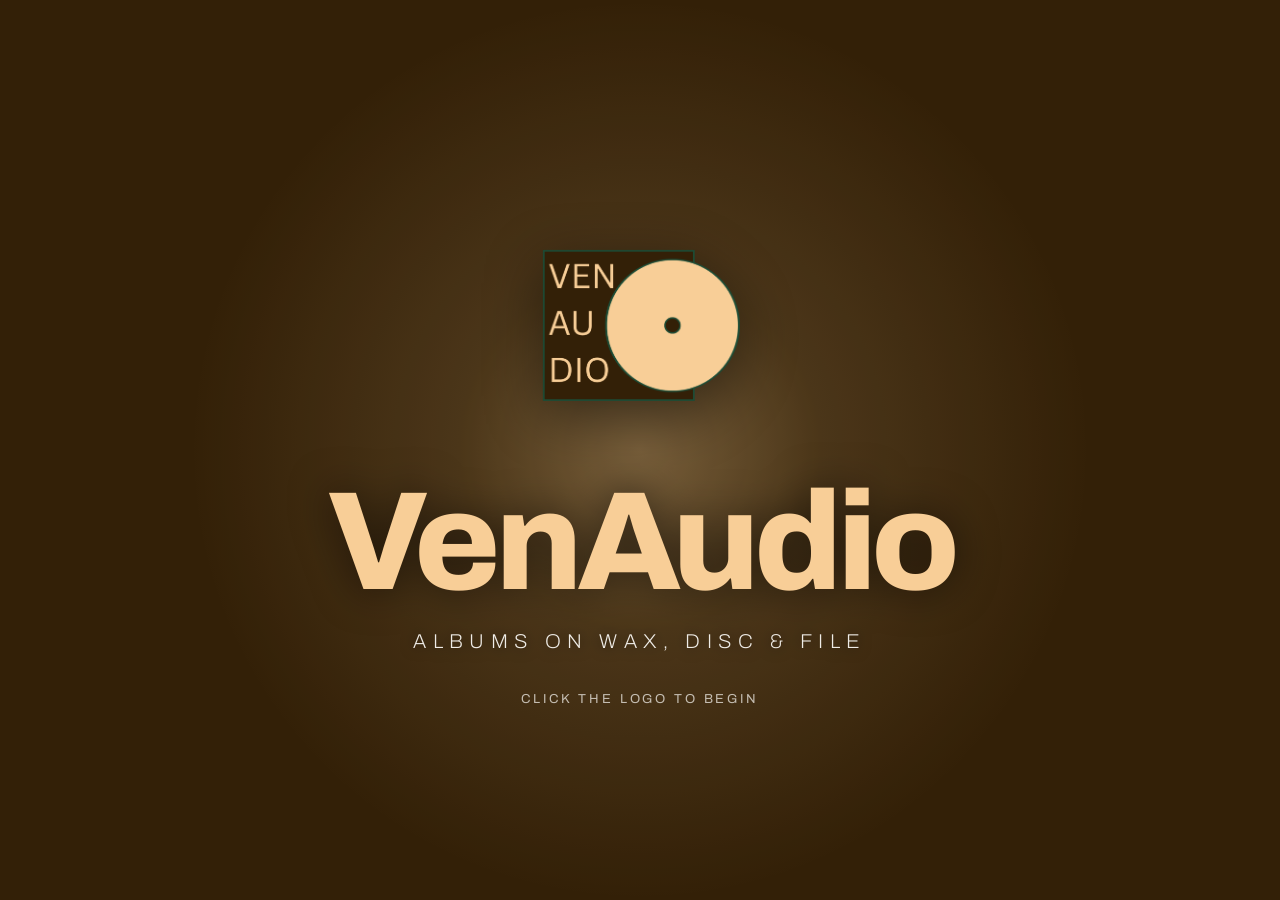
==== commit 31bedfa4: "Add keshi catalogue, postal-code autofill, and shop polish - Fill checkout ZIP codes from the chosen" ====
--- a/index.html
+++ b/index.html
@@ -10,7 +10,7 @@
     <script src="account.js" defer></script>
     <script src="msgbox.js" defer></script>
 
-    <title>Vendio</title>
+    <title>VenAudio</title>
 </head>
 <body>
     <video autoplay muted loop playsinline preload="auto" id="gradient-bg">
@@ -21,10 +21,10 @@
     <main class="landing">
         <button type="button" class="logo-button" id="logo-button" aria-haspopup="dialog" aria-controls="entry-dialog">
             <span class="logo-ring" aria-hidden="true"></span>
-            <img src="images/VENAUDIO.png" alt="Vendio — enter the store">
+            <img src="images/VENAUDIO.png" alt="VenAudio — enter the store">
         </button>
 
-        <h1 class="wordmark">VENDIO</h1>
+        <h1 class="wordmark">VenAudio</h1>
         <p class="tagline">Albums on wax, disc &amp; file</p>
         <p class="hint">Click the logo to begin</p>
     </main>
@@ -34,7 +34,7 @@
         <div class="msgbox" id="entry-dialog" role="dialog" aria-modal="true" aria-labelledby="msgbox-title" aria-describedby="msgbox-text">
             <!-- View 1: the welcome choices -->
             <div class="msgbox-view" id="view-welcome">
-                <h2 id="msgbox-title">Welcome to Vendio</h2>
+                <h2 id="msgbox-title">Welcome to VenAudio</h2>
                 <p id="msgbox-text">Sign in to track your orders and wishlist, or head straight for the crates.</p>
 
                 <div class="msgbox-actions">
--- a/style.css
+++ b/style.css
@@ -479,19 +479,18 @@
 }
 
 .cart-button {
+    position: relative;
     display: flex;
     align-items: center;
-    gap: 8px;
-    padding: 10px 18px;
+    justify-content: center;
+    width: 46px;
+    height: 46px;
+    padding: 0;
     border: 1px solid var(--cream);
-    border-radius: 999px;
-    background: transparent;
-    color: var(--cream);
-    font-family: inherit;
-    font-size: 12px;
-    font-weight: 800;
-    letter-spacing: 0.16em;
-    text-transform: uppercase;
+    border-radius: 50%;
+    background: transparent;      /* buttons default to a light grey fill */
+    color: var(--cream);          /* the crate icon is drawn in this colour */
+    font-family: inherit;         /* buttons don't pick up the page font on their own */
     cursor: pointer;
     transition: background-color 0.25s ease, color 0.25s ease;
 }
@@ -504,6 +503,9 @@
 }
 
 .cart-count {
+    position: absolute;
+    top: -6px;
+    right: -6px;
     display: grid;
     place-items: center;
     min-width: 20px;
@@ -513,6 +515,7 @@
     background: var(--forest);
     color: var(--bone);
     font-size: 11px;
+    font-weight: 800;             /* new: see below */
 }
 
 .cart-button:hover .cart-count,
@@ -563,9 +566,12 @@
 }
 
 /* ---------- Toolbar ---------- */
+/* The second row of the header. It sits under the hero at first, then
+   sticks directly beneath the top bar. --topbar-h is the top bar's real
+   height, measured by browse.js, so the two can't overlap if it grows. */
 .toolbar {
     position: sticky;
-    top: 66px;
+    top: var(--topbar-h, 75px);
     z-index: 6;
     display: flex;
     flex-wrap: wrap;
@@ -574,12 +580,54 @@
     gap: 16px;
     margin-bottom: 34px;
     padding: 14px 0;
-    border-top: 1px solid rgba(248, 206, 151, 0.16);
+}
+
+/* The bar's background, stretched to the window edges like the top bar.
+   On a pseudo-element so the chips and sort menu stay lined up with the
+   cards. calc(50% - 50vw) reaches from the column's edge to the window's.
+   Clear while it sits under the title (just a hairline); browse.js adds
+   .is-stuck once it pins under the header, and the dark glass fades in. */
+.toolbar::before {
+    content: "";
+    position: absolute;
+    inset: 0 calc(50% - 50vw);
+    z-index: -1;
+    background: rgba(28, 20, 6, 0);
     border-bottom: 1px solid rgba(248, 206, 151, 0.16);
-    /* Glass, not a slab — the sleeves scroll past underneath it */
-    background: rgba(28, 20, 6, 0.18);
-    backdrop-filter: blur(22px) saturate(1.3);
-    -webkit-backdrop-filter: blur(22px) saturate(1.3);
+    transition: background-color 0.3s ease, backdrop-filter 0.3s ease;
+}
+
+.toolbar.is-stuck::before {
+    background: rgba(28, 20, 6, 0.72);          /* same tint and blur as .topbar */
+    backdrop-filter: blur(14px);
+    -webkit-backdrop-filter: blur(14px);
+}
+
+/* A soft shadow under the stuck bar, so sleeves fade out as they slide
+   beneath it instead of being sliced off by a hard line */
+.toolbar::after {
+    content: "";
+    position: absolute;
+    top: 100%;
+    left: calc(50% - 50vw);
+    right: calc(50% - 50vw);
+    height: 22px;
+    background: linear-gradient(rgba(28, 20, 6, 0.55), transparent);
+    opacity: 0;
+    pointer-events: none;
+    transition: opacity 0.3s ease;
+}
+
+.toolbar.is-stuck::after {
+    opacity: 1;
+}
+
+/* The wrapper only groups the chips and count in the HTML; for layout its
+   children join the toolbar's own row. The count's auto right margin then
+   keeps it right after the chips on wide screens, and on narrow ones lets
+   it share the second line with the sort menu instead of taking its own. */
+.toolbar-left {
+    display: contents;
 }
 
 .chips {
@@ -624,35 +672,49 @@
 }
 
 .result-count {
+    margin-right: auto;
     font-size: 11px;
     letter-spacing: 0.2em;
     text-transform: uppercase;
-    color: rgba(239, 236, 231, 0.55);
-}
-
-.sort select {
-    padding: 9px 14px;
+    color: rgba(239, 236, 231, 0.75);
+}
+
+/* The sort menu dresses like the chips beside it: same height, pill shape,
+   small spaced capitals, outline only. It keeps the shared arrow and open
+   list from DROPDOWNS. `.toolbar .sort` out-ranks the DROPDOWNS rules,
+   which come later in this file. */
+.toolbar .sort select {
+    width: auto;
+    height: 32px;
+    padding: 0 38px 0 18px;
     border: 1px solid rgba(248, 206, 151, 0.3);
     border-radius: 999px;
-    background: rgba(239, 236, 231, 0.07);
-    backdrop-filter: blur(12px);
-    -webkit-backdrop-filter: blur(12px);
-    color: var(--bone);
-    font-family: inherit;
-    font-size: 12px;
-    letter-spacing: 0.06em;
-    cursor: pointer;
-}
-
-/* The native dropdown list can't be transparent — keep it readable */
-.sort select option {
-    background: var(--ink);
-    color: var(--bone);
-}
-
-.sort select:focus {
-    outline: none;
+    background-color: transparent;
+    background-position: right 15px center;
+    color: rgba(239, 236, 231, 0.78);
+    font-size: 11px;
+    letter-spacing: 0.18em;
+    text-transform: uppercase;
+}
+
+.toolbar .sort select:hover,
+.toolbar .sort select:focus-visible {
     border-color: var(--cream);
+    color: var(--cream);
+    box-shadow: none;
+}
+
+/* The choices in its open list stay in normal type */
+.toolbar .sort option {
+    font-size: 14px;
+    letter-spacing: normal;
+    text-transform: none;
+}
+
+@supports (appearance: base-select) {
+    .toolbar .sort select {
+        padding: 0 15px 0 18px;               /* the picker icon draws the arrow here */
+    }
 }
 
 /* ---------- Grid ---------- */
@@ -670,9 +732,13 @@
     animation: rise 0.6s ease-out forwards;
 }
 
-/* Lift the hovered card so its record slides over its neighbours, not under */
+/* Lift the hovered card so its record slides over its neighbours, not under.
+   Every hover look below also shows for keyboard users tabbing through the
+   cards — :has(:focus-visible), not :focus-within, because a mouse click (or
+   focus handed back when the viewer closes) also focuses the button, and the
+   card would stay stuck in its hover look after the mouse had left. */
 .card:hover,
-.card:focus-within {
+.card:has(:focus-visible) {
     z-index: 3;
 }
 
@@ -715,7 +781,7 @@
 }
 
 .card:hover .art img.art-alt,
-.card:focus-within .art img.art-alt {
+.card:has(:focus-visible) .art img.art-alt {
     opacity: 1;
 }
 
@@ -742,18 +808,18 @@
 }
 
 .card:hover .art,
-.card:focus-within .art {
+.card:has(:focus-visible) .art {
     transform: translateY(-8px);
 }
 
 .card:hover .art img,
-.card:focus-within .art img {
+.card:has(:focus-visible) .art img {
     border-color: rgba(248, 206, 151, 0.4);
     box-shadow: 0 26px 50px rgba(0, 0, 0, 0.55);
 }
 
 .card:hover .disc,
-.card:focus-within .disc {
+.card:has(:focus-visible) .disc {
     opacity: 1;
     transform: translate(30%, -50%) scale(1) rotate(22deg);
 }
@@ -1041,7 +1107,6 @@
 @media (max-width: 560px) {
     .topbar { gap: 12px; }
     .search input { width: 100%; }
-    .toolbar { top: 62px; }
     .grid { grid-template-columns: repeat(auto-fill, minmax(150px, 1fr)); }
     .buy { flex-direction: column; align-items: flex-start; gap: 8px; }
 }
@@ -1090,7 +1155,7 @@
 }
 
 .card:hover .view,
-.card:focus-within .view {
+.card:has(:focus-visible) .view {
     opacity: 1;
     transform: translate(-50%, 0);
 }
@@ -1277,6 +1342,37 @@
     color: rgba(239, 236, 231, 0.8);
 }
 
+/* Numbered song list under the description, in two columns */
+.viewer-tracks {
+    margin-top: 20px;
+}
+
+.viewer-tracks-label {
+    font-size: 10px;
+    letter-spacing: 0.2em;
+    text-transform: uppercase;
+    color: rgba(239, 236, 231, 0.5);
+}
+
+.viewer-tracks ol {
+    margin: 10px 0 0;
+    padding-left: 24px;
+    columns: 2;
+    column-gap: 28px;
+    font-size: 13px;
+    line-height: 1.8;
+    color: rgba(239, 236, 231, 0.82);
+}
+
+.viewer-tracks li {
+    break-inside: avoid;
+}
+
+.viewer-tracks li::marker {
+    color: rgba(248, 206, 151, 0.6);
+    font-size: 11px;
+}
+
 .viewer-specs {
     display: flex;
     gap: 34px;
@@ -1503,8 +1599,7 @@
 .panel input[type="password"],
 .panel input[type="number"],
 .panel input[list],
-.panel textarea,
-.panel select {
+.panel textarea {
     width: 100%;
     padding: 10px 13px;
     border: 1px solid rgba(248, 206, 151, 0.26);
@@ -1523,8 +1618,7 @@
 }
 
 .panel input:focus,
-.panel textarea:focus,
-.panel select:focus {
+.panel textarea:focus {
     outline: none;
     border-color: var(--cream);
     background: rgba(51, 32, 7, 0.85);
@@ -1532,13 +1626,6 @@
 
 .panel ::placeholder {
     color: rgba(239, 236, 231, 0.35);
-}
-
-/* The native dropdown list can't be transparent — keep it readable */
-.panel option,
-.panel optgroup {
-    background: var(--ink);
-    color: var(--bone);
 }
 
 .panel input[type="file"] {
@@ -1602,10 +1689,6 @@
     min-width: 200px;
 }
 
-.select-row select {
-    padding: 8px;
-}
-
 /* ---------- Buttons ---------- */
 .button-row {
     display: flex;
@@ -1764,22 +1847,15 @@
     cursor: url(images/stylus-cursor.png) 12 12, auto;
 }
 
-/* JS is driving — hand the drawing over to #stylus */
-body.has-stylus,
-body.has-stylus * {
-    cursor: none;
-}
-
-/* Except where the cursor's shape is telling you something.
-   These keep the real pointer and #stylus hides itself instead. */
-body.has-stylus .help-hint {
-    cursor: help;
-}
-
-body.has-stylus input,
-body.has-stylus textarea,
-body.has-stylus select {
-    cursor: auto;
+/* Hide the real cursor only while the record is on screen. bg.js adds
+   .stylus-on to <html> when it shows the record and takes it off whenever
+   the record steps aside (text fields, dropdowns, the help hint, embedded
+   pages), so one of the two cursors is always visible.
+   !important because this must beat every element's own cursor rule —
+   but only for as long as the record is standing in for it. */
+html.stylus-on,
+html.stylus-on * {
+    cursor: none !important;
 }
 
 /* The follower. JS moves this one; never give it a transition,
@@ -1791,13 +1867,11 @@
     z-index: 9999;
     opacity: 0;
     pointer-events: none;
-    transition: opacity 0.2s ease;
+    /* No fade: the real cursor vanishes the instant this appears, so a
+       fade-in would leave a moment with almost nothing on screen. */
 }
 
 #stylus.is-ready { opacity: 1; }
-
-/* Over a text field or the help text, get out of the way */
-#stylus.is-hidden { opacity: 0; }
 
 /* The record itself. Sized and animated here, positioned by the parent,
    so the spin never fights the JS positioning. */
@@ -2107,11 +2181,6 @@
     transition: border-color 0.2s ease, background-color 0.2s ease;
 }
 
-.panel select:disabled {
-    opacity: 0.45;
-    cursor: not-allowed;
-}
-
 /* Only flag bad fields once someone has tried to submit */
 .was-submitted input:invalid,
 .was-submitted select:invalid {
@@ -2128,6 +2197,17 @@
 }
 
 .form-error[hidden] { display: none; }
+
+/* "Filled in from your address" under the postal code */
+.field-hint {
+    margin-top: -6px;
+    color: rgba(239, 236, 231, 0.62);
+    font-size: 12.5px;
+    line-height: 1.5;
+}
+
+/* Empty most of the time — don't let it hold a gap open in the fieldset */
+.field-hint:empty { display: none; }
 
 .choice-row {
     display: flex;
@@ -2256,3 +2336,276 @@
     .checkout-summary { position: static; }
     .account-name { display: none; }
 }
+
+
+/* ============================================================
+   BACK TO TOP / GO TO BOTTOM
+   Built by bg.js, so every page gets the pair.
+   ============================================================ */
+
+/* z-index 7 keeps these above the page and the sticky toolbar (6) but
+   under the top bar (8) and every pop-up backdrop (10+), so opening the
+   bag or the viewer covers them without any extra code. */
+.scroll-nav {
+    position: fixed;
+    right: 22px;
+    bottom: 22px;
+    z-index: 7;
+    display: flex;
+    flex-direction: column;
+    gap: 10px;
+    opacity: 0;
+    pointer-events: none;
+    transition: opacity 0.25s ease;
+}
+
+/* Switched on only when the page is long enough to scroll */
+.scroll-nav.is-on {
+    opacity: 1;
+    pointer-events: auto;
+}
+
+.scroll-btn {
+    display: grid;
+    place-items: center;
+    width: 42px;
+    height: 42px;
+    border: 1px solid rgba(248, 206, 151, 0.35);
+    border-radius: 50%;
+    background: rgba(28, 20, 7, 0.72);
+    color: var(--cream);
+    font-family: inherit;
+    font-size: 17px;
+    line-height: 1;
+    cursor: pointer;
+    backdrop-filter: blur(6px);
+    transition: background-color 0.2s ease, color 0.2s ease,
+                opacity 0.2s ease,
+                transform 0.2s cubic-bezier(0.22, 1, 0.36, 1);
+}
+
+.scroll-btn:hover,
+.scroll-btn:focus-visible {
+    background: var(--cream);
+    color: var(--ink);
+    transform: translateY(-2px);
+    outline: none;
+}
+
+/* Faded and unclickable when you're already at that end of the page */
+.scroll-btn.is-off {
+    opacity: 0.25;
+    pointer-events: none;
+}
+
+@media (max-width: 640px) {
+    .scroll-nav {
+        right: 14px;
+        bottom: 14px;
+    }
+
+    .scroll-btn {
+        width: 38px;
+        height: 38px;
+        font-size: 15px;
+    }
+}
+
+
+/* ============================================================
+   DROPDOWNS
+   Every <select> on the site — checkout address, contact page,
+   the sort menu on Browse — shares this one look.
+
+   Two layers:
+   1. Every browser: our own box and arrow, with room on the
+      right so the arrow sits in from the edge.
+   2. Browsers that support `appearance: base-select` (Chrome
+      and Edge 135+) also get a styled open list. Elsewhere the
+      open list is the browser's own, kept dark by color-scheme.
+   ============================================================ */
+
+:root {
+    --chevron: url("data:image/svg+xml,%3Csvg xmlns='http://www.w3.org/2000/svg' width='12' height='8' viewBox='0 0 12 8'%3E%3Cpath d='M1 1.5l5 5 5-5' fill='none' stroke='%23F8CE97' stroke-width='1.6' stroke-linecap='round' stroke-linejoin='round'/%3E%3C/svg%3E");
+}
+
+select {
+    appearance: none;
+    -webkit-appearance: none;
+    width: 100%;
+    padding: 10px 42px 10px 14px;      /* 42px on the right keeps text clear of the arrow */
+    border: 1px solid rgba(248, 206, 151, 0.26);
+    border-radius: 8px;
+    background: rgba(51, 32, 7, 0.6) var(--chevron) no-repeat right 16px center / 12px 8px;
+    color: var(--bone);
+    color-scheme: dark;                /* dark native list and scrollbar where we can't style it */
+    font-family: inherit;
+    font-size: 14px;
+    line-height: normal;               /* same height as the text fields beside it */
+    cursor: pointer;
+    transition: border-color 0.2s ease, background-color 0.2s ease, box-shadow 0.2s ease;
+}
+
+select:hover {
+    border-color: rgba(248, 206, 151, 0.5);
+}
+
+select:focus-visible {
+    outline: none;
+    border-color: var(--cream);
+    box-shadow: 0 0 0 3px rgba(248, 206, 151, 0.18);
+}
+
+select:disabled {
+    opacity: 0.45;
+    cursor: not-allowed;
+}
+
+/* Suggestion lists on text fields (postal code, "how did you hear")
+   can't be styled at all — color-scheme at least keeps them dark */
+input[list] {
+    color-scheme: dark;
+}
+
+/* ---------- List boxes (size="4" on the contact page) ----------
+   Always open, so no arrow — just roomy, rounded rows. */
+select[size]:not([size="1"]),
+select[multiple] {
+    padding: 6px;
+    background-image: none;
+    /* Browsers show a scrollbar on list boxes even when everything fits */
+    overflow-y: auto;
+    scrollbar-width: thin;
+    scrollbar-color: rgba(248, 206, 151, 0.35) transparent;
+}
+
+select[size]:not([size="1"]) option,
+select[multiple] option {
+    padding: 8px 12px;
+    border-radius: 6px;
+    cursor: pointer;
+}
+
+select[size]:not([size="1"]) option:hover,
+select[multiple] option:hover {
+    background: rgba(248, 206, 151, 0.1);
+}
+
+/* A gradient, because browsers force their own colour on a plain
+   background for the selected row */
+select[size]:not([size="1"]) option:checked,
+select[multiple] option:checked {
+    background: linear-gradient(rgba(248, 206, 151, 0.2), rgba(248, 206, 151, 0.2));
+    color: var(--cream);
+}
+
+select optgroup {
+    color: rgba(239, 236, 231, 0.5);
+    font-size: 11px;
+    font-style: normal;
+    letter-spacing: 0.12em;
+    text-transform: uppercase;
+}
+
+select optgroup option {
+    color: var(--bone);
+    font-size: 14px;
+    letter-spacing: normal;
+    text-transform: none;
+}
+
+/* ---------- A styled open list, where the browser allows it ---------- */
+@supports (appearance: base-select) {
+    select:not([size], [multiple]),
+    select:not([size], [multiple])::picker(select) {
+        appearance: base-select;
+    }
+
+    select:not([size], [multiple]) {
+        display: flex;
+        align-items: center;
+        gap: 10px;
+        padding-right: 16px;
+        background-image: none;       /* the picker icon below draws the arrow instead */
+    }
+
+    select::picker-icon {
+        content: "";
+        width: 12px;
+        height: 8px;
+        margin-left: auto;
+        background: var(--chevron) center / contain no-repeat;
+        transition: rotate 0.2s ease;
+    }
+
+    select:open::picker-icon {
+        rotate: 180deg;
+    }
+
+    /* The floating list */
+    select::picker(select) {
+        margin-top: 6px;
+        padding: 6px;
+        max-height: min(340px, 50vh);
+        overflow-y: auto;
+        border: 1px solid rgba(248, 206, 151, 0.22);
+        border-radius: 12px;
+        background: #24170a;          /* solid — it floats over the page */
+        box-shadow: 0 18px 40px rgba(0, 0, 0, 0.5);
+        scrollbar-width: thin;
+        scrollbar-color: rgba(248, 206, 151, 0.35) transparent;
+        opacity: 0;
+        translate: 0 -4px;
+        transition: opacity 0.15s ease, translate 0.15s ease,
+                    overlay 0.15s allow-discrete, display 0.15s allow-discrete;
+    }
+
+    select:open::picker(select) {
+        opacity: 1;
+        translate: 0 0;
+    }
+
+    @starting-style {
+        select:open::picker(select) {
+            opacity: 0;
+            translate: 0 -4px;
+        }
+    }
+
+    select option {
+        gap: 10px;
+        padding: 9px 12px;
+        border-radius: 8px;
+        color: var(--bone);
+        font-size: 14px;
+        cursor: pointer;
+        transition: background-color 0.12s ease;
+    }
+
+    select option:hover,
+    select option:focus-visible {
+        outline: none;
+        background: rgba(248, 206, 151, 0.1);
+    }
+
+    select option:checked {
+        background: rgba(248, 206, 151, 0.16);
+        color: var(--cream);
+    }
+
+    select option::checkmark {
+        color: var(--cream);
+    }
+
+    /* "Select region" and friends: a prompt, not a choice */
+    select option[value=""] {
+        color: rgba(239, 236, 231, 0.45);
+    }
+}
+
+@media (prefers-reduced-motion: reduce) {
+    select::picker(select),
+    select::picker-icon {
+        transition: none;
+    }
+}
